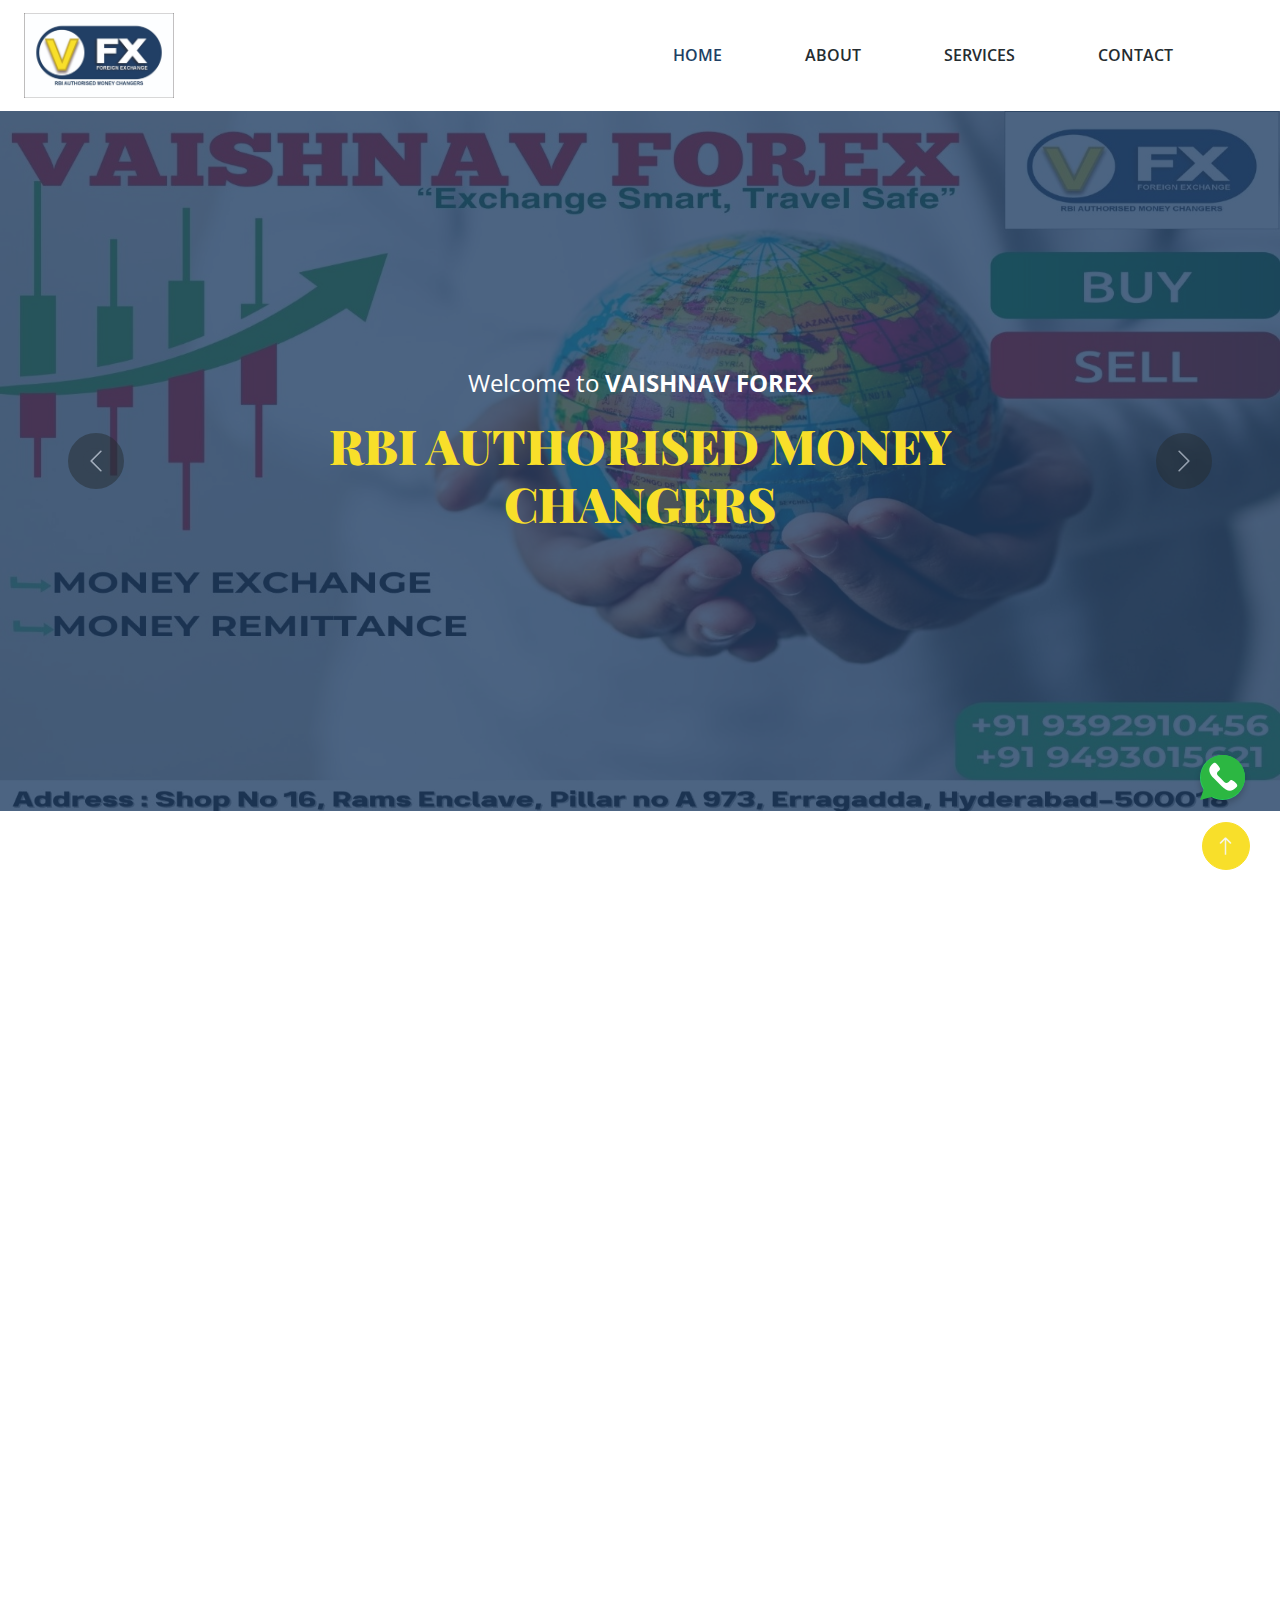
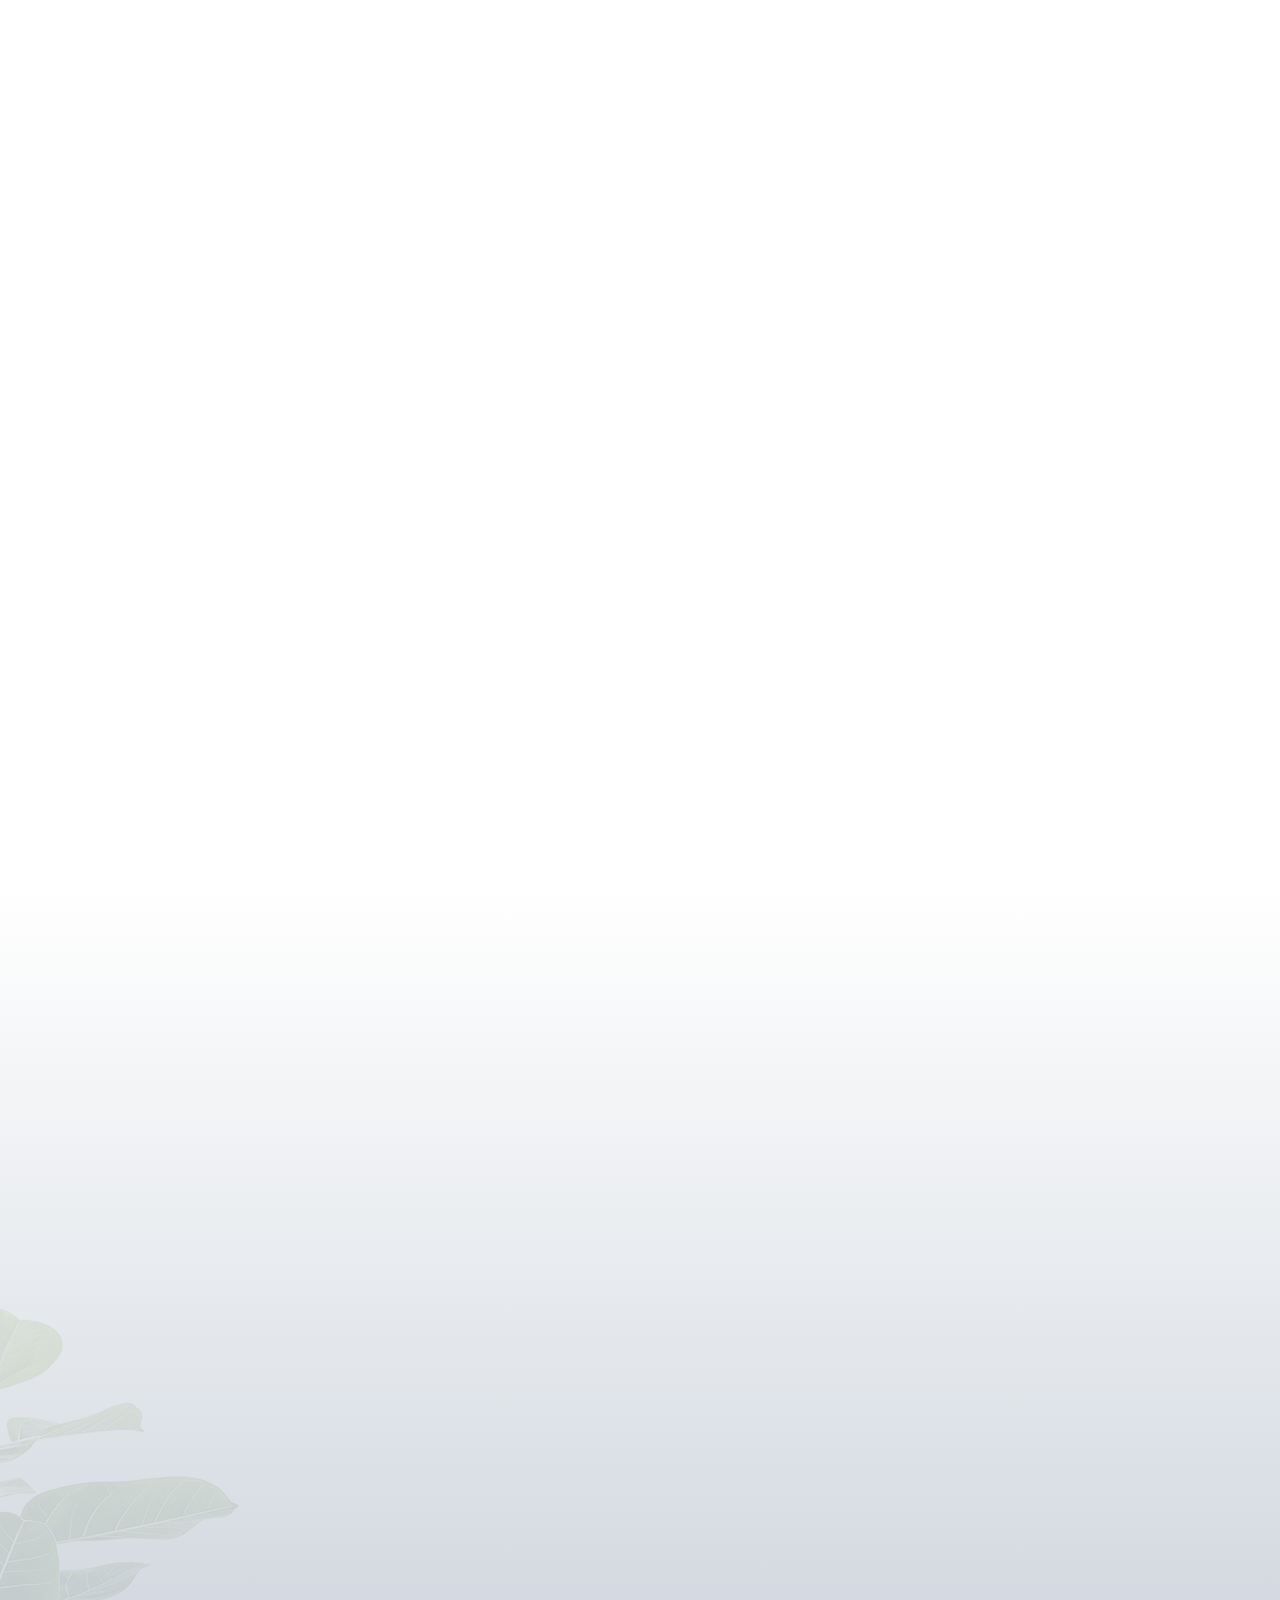
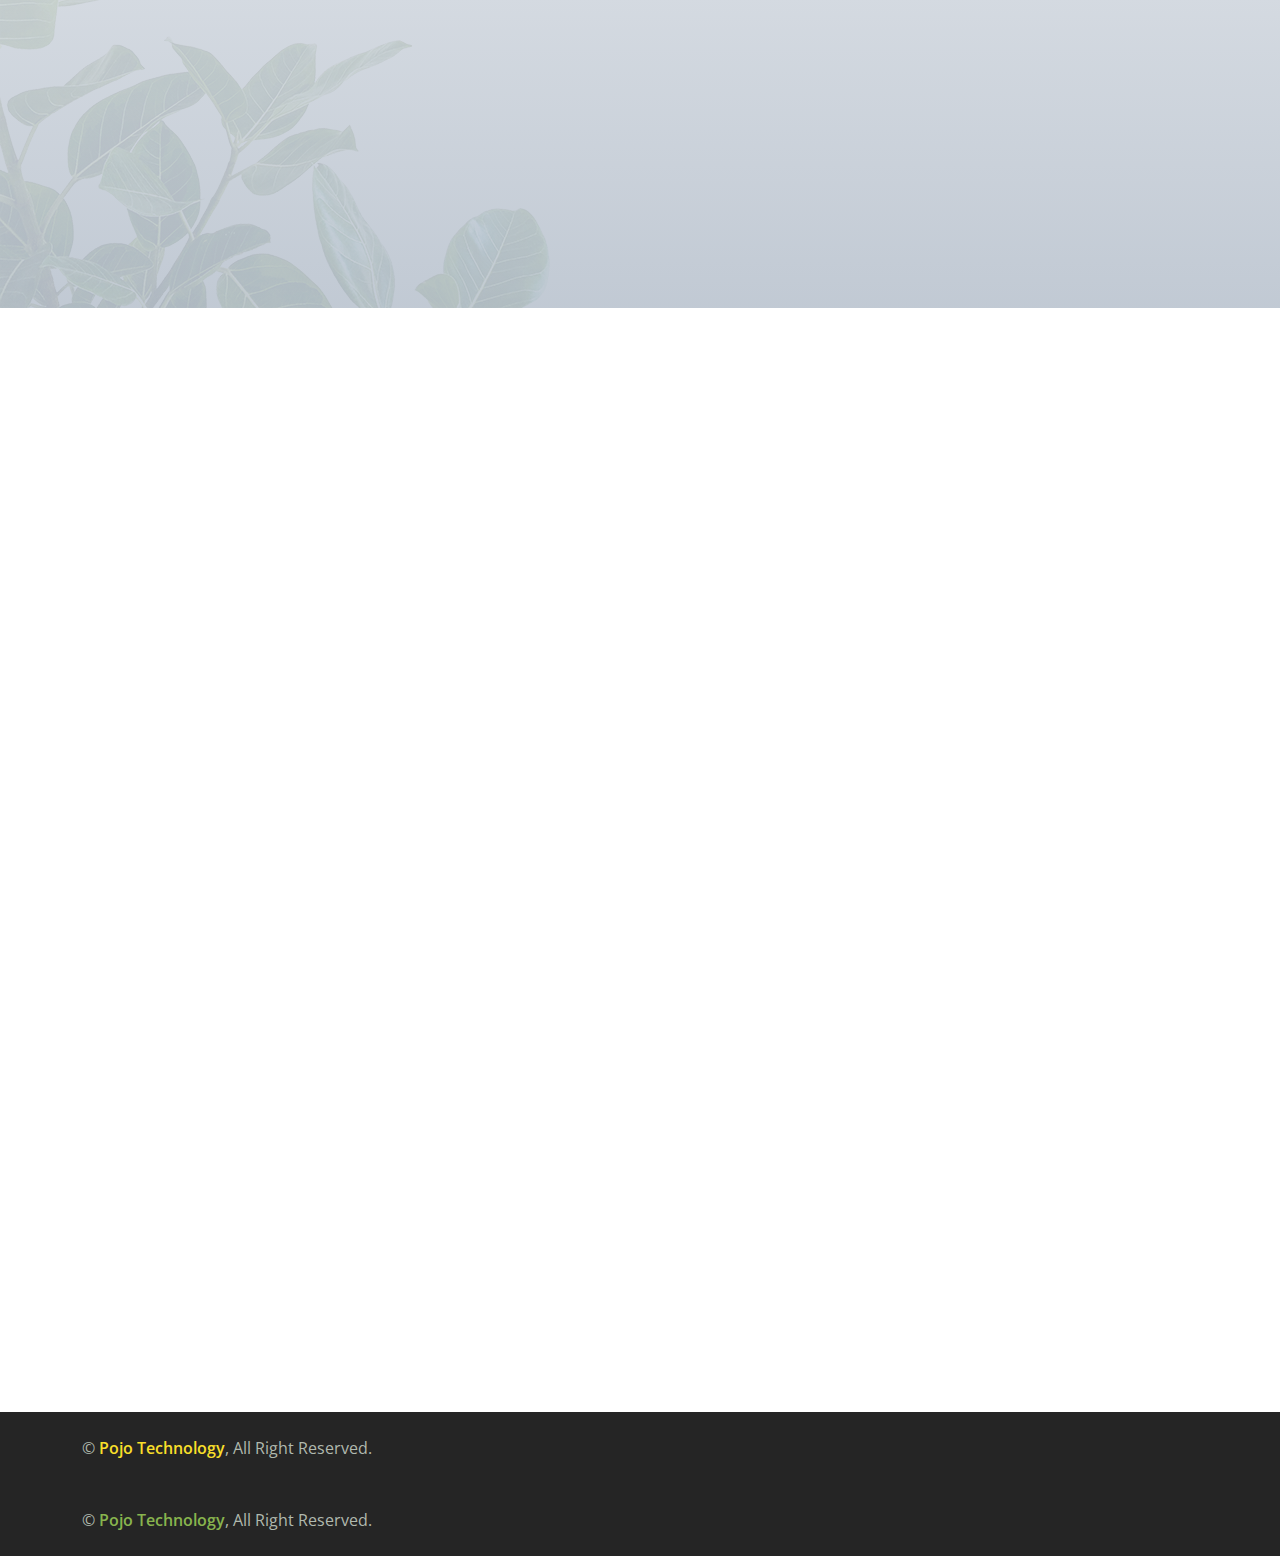
==== index.html @ d5fcda53 "Initial commit" ====
<!DOCTYPE html>
<html lang="en">

<head>
  <meta charset="utf-8" />
  <title>Vaishnav Forex Private Limited </title>
  <meta content="width=device-width, initial-scale=1.0" name="viewport" />
  <meta content="" name="keywords" />
  <meta content="" name="description" />

  <!-- Favicon -->
  <link href="img/forex/logo.jpeg" rel="icon">

  <!-- Google Web Fonts -->
  <link rel="preconnect" href="https://fonts.googleapis.com" />
  <link rel="preconnect" href="https://fonts.gstatic.com" crossorigin />
  <link
    href="https://fonts.googleapis.com/css2?family=Open+Sans:wght@400;600&family=Playfair+Display:wght@700;900&display=swap"
    rel="stylesheet" />

  <!-- Icon Font Stylesheet -->
  <link href="https://cdnjs.cloudflare.com/ajax/libs/font-awesome/5.10.0/css/all.min.css" rel="stylesheet" />
  <link href="https://cdn.jsdelivr.net/npm/bootstrap-icons@1.4.1/font/bootstrap-icons.css" rel="stylesheet" />

  <!-- Libraries Stylesheet -->
  <link href="lib/animate/animate.min.css" rel="stylesheet" />
  <link href="lib/owlcarousel/assets/owl.carousel.min.css" rel="stylesheet" />

  <!-- Customized Bootstrap Stylesheet -->
  <link href="css/bootstrap.min.css" rel="stylesheet" />

  <!-- Template Stylesheet -->
  <link href="css/style.css" rel="stylesheet" />

  <!-- Bootstrap cdn link here -->
  <!-- <link rel="stylesheet" href="css/cdn.jsdelivr.net_npm_bootstrap@5.0.2_dist_css_bootstrap.min.css"> -->
   <style>
    @media (min-width: 1200px) {
    .display-1 {
        font-size: 3rem;
    }
}
   </style>
</head>

<body>
  <!-- Spinner Start -->
  <div id="spinner"
    class="show bg-white position-fixed translate-middle w-100 vh-100 top-50 start-50 d-flex align-items-center justify-content-center">
    <div class="spinner-border text-primary" role="status" style="width: 3rem; height: 3rem"></div>
  </div>
  <!-- Spinner End -->

  <!-- Navbar Start -->
  <div class="container-fluid bg-white sticky-top">
    <div class="container-fluid">
      <nav class="navbar navbar-expand-lg bg-white navbar-light">
        <a href="index.html" class="navbar-brand">
          <img class="" src="img/forex/logo.jpeg" alt="Logo" width="150px" />
        </a>
        <button type="button" class="navbar-toggler ms-auto me-0" data-bs-toggle="collapse"
          data-bs-target="#navbarCollapse">
          <span class="navbar-toggler-icon"></span>
        </button>
        <div class="collapse navbar-collapse" id="navbarCollapse">
          <div class="navbar-nav ms-auto">
            <a href="index.html" class="nav-item nav-link active pe-5">Home</a>
            <a href="about.html" class="nav-item nav-link pe-5">About</a>
            <a href="service.html" class="nav-item nav-link pe-5">Services</a>
            <a href="contact.html" class="nav-item nav-link pe-5">Contact</a>
          </div>
        </div>
      </nav>
    </div>
  </div>
  <!-- Navbar End -->

  <!-- Carousel Start -->
  <div class="container-fluid px-0 mb-5">
    <div id="header-carousel" class="carousel slide carousel-fade" data-bs-ride="carousel">
      <div class="carousel-inner">
        <div class="carousel-item active">
          <img class="w-100" src="img/forex/img (1).jpeg" alt="Image" />
          <div class="carousel-caption">
            <div class="container">
              <div class="row justify-content-center">
                <div class="col-lg-7 text-center">
                  <p class="fs-4 text-white animated zoomIn">
                    Welcome to <strong class="text-white">VAISHNAV FOREX</strong>
                  </p>
                  <h1 class="display-1 text-dark mb-4 animated zoomIn">
                    RBI AUTHORISED MONEY CHANGERS
                  </h1>
                </div>
              </div>
            </div>
          </div>
        </div>
        <div class="carousel-item">
          <img class="w-100" src="img/forex/img (6).jpeg" alt="Image" />
          <div class="carousel-caption">
            <div class="container">
              <div class="row justify-content-center">
                <div class="col-lg-7 text-center">
                  <p class="fs-4 text-white animated zoomIn">
                    Welcome to <strong class="text-white">VAISHNAV FOREX</strong>
                  </p>
                  <h1 class="display-1 text-dark mb-4 animated zoomIn">
                    Trusted & Transparent Forex Services
                  </h1>
                </div>
              </div>
            </div>
          </div>
        </div>
      </div>
      <button class="carousel-control-prev" type="button" data-bs-target="#header-carousel" data-bs-slide="prev">
        <span class="carousel-control-prev-icon" aria-hidden="true"></span>
        <span class="visually-hidden">Previous</span>
      </button>
      <button class="carousel-control-next" type="button" data-bs-target="#header-carousel" data-bs-slide="next">
        <span class="carousel-control-next-icon" aria-hidden="true"></span>
        <span class="visually-hidden">Next</span>
      </button>
    </div>
  </div>
  <!-- Carousel End -->

  <!-- About Start -->
  <div class="container-xxl py-5">
    <div class="container">
      <div class="row g-5">
        <div class="col-lg-6">
          <div class="row g-3 mt-5">
            <!-- First Row -->
            <div class="col-6">
              <img class="img-fluid bg-white w-100 mb-3 wow fadeIn" data-wow-delay="0.1s" src="img/forex/img (16).jpeg"
                alt="" />
            </div>
            <div class="col-6">
              <img class="img-fluid bg-white w-100 mb-3 wow fadeIn" data-wow-delay="0.2s" src="img/forex/img (9).jpeg"
                alt="" />
            </div>
            <!-- Second Row -->
            <div class="col-6">
              <img class="img-fluid bg-white w-100 wow fadeIn" data-wow-delay="0.3s" src="img/forex/img (4).jpeg"
                alt="" />
            </div>
            <div class="col-6">
              <img class="img-fluid bg-white w-100 wow fadeIn" data-wow-delay="0.4s" src="img/forex/img (5).jpeg"
                alt="" />
            </div>
          </div>
        </div>
        <div class="col-lg-6 wow fadeIn" data-wow-delay="0.5s">
          <div class="section-title">
            <p class="fs-5 fw-medium fst-italic text-primary">About Us</p>
            <h1 class="display-6">The success history of VAISHNAV FOREX</h1>
          </div>
          <div class="row g-3 mb-4">
            <div class="col-sm-12">
              <p class="mb-0">
                Vaishnav Forex Private Limited has established itself as a trusted and RBI-authorized currency exchange
                service provider in India. Over the years, we have built a reputation for offering seamless, secure, and
                transparent foreign exchange solutions, making us a preferred choice among travelers, students, NRIs,
                and businesses.
              </p>
            </div>
          </div>
          <div class="row g-3 mb-4">
            <div class="col-sm-12">
              <h5>Reliable & Transparent Forex Services</h5>
              <p class="mb-0">
                At Vaishnav Forex, we believe that currency exchange should be hassle-free and cost-effective. Unlike
                traditional forex providers, we offer competitive exchange rates with no hidden charges or transaction
                fees. Our commitment to transparency and customer satisfaction has helped us gain the trust of thousands
                of clients.
              </p>
            </div>
          </div>
          <div class="border-top mb-4"></div>
          <div class="row g-3">
            <div class="col-sm-12">
              <h5>Empowering Travelers with the Best Forex Solutions</h5>
              <p class="mb-0">
                Foreign exchange is more than just converting currencies—it’s about providing financial security and
                convenience to international travelers. Whether you need foreign currency, forex travel cards,
                international remittances, or travel insurance, we ensure quick, safe, and efficient transactions to
                meet your needs.
              </p>
            </div>
          </div>
        </div>
      </div>
    </div>
  </div>
  <!-- About End -->

  <!-- why choose us Start -->
  <div class="container-xxl py-5">
    <div class="container">
      <div class="section-title text-center mx-auto wow fadeInUp" data-wow-delay="0.1s" style="max-width: 500px">
        <p class="fs-5 fw-medium fst-italic text-primary">Why Choose Vaishnav Forex?</p>
        <h1 class="display-6">Looking for a trusted and transparent foreign exchange service</h1>
      </div>
      <div class="row g-4">
        <div class="col-lg-3 col-md-6 wow fadeInUp" data-wow-delay="0.1s">
          <div class="store-item position-relative text-center">
            <img class="" src="img/forex/best.jpg" alt="" width="200px" />
            <div class="p-4">
              <h4 class="mb-3 text-primary"> Best Exchange Rates</h4>
              <p> Competitive and transparent rates.</p>
            </div>
          </div>
        </div>
        <div class="col-lg-3 col-md-6 wow fadeInUp" data-wow-delay="0.1s">
          <div class="store-item position-relative text-center">
            <img class="" src="img/forex/no.webp" alt="" width="200px" />
            <div class="p-4">
              <h4 class="mb-3 text-primary">No Hidden Charges</h4>
              <p>100% transparency with no extra fees.</p>
            </div>
          </div>
        </div>
        <div class="col-lg-3 col-md-6 wow fadeInUp" data-wow-delay="0.1s">
          <div class="store-item position-relative text-center">
            <img class="" src="img/forex/fast.jpg" alt="" width="200px" />
            <div class="p-4">
              <h4 class="mb-3 text-primary">Fast & Reliable Service </h4>
              <p> Quick and hassle-free transactions.</p>
            </div>
          </div>
        </div>
        <div class="col-lg-3 col-md-6 wow fadeInUp" data-wow-delay="0.1s">
          <div class="store-item position-relative text-center">
            <img class="" src="img/forex/trusted.jpg" alt="" width="200px" />
            <div class="p-4">
              <h4 class="mb-3 text-primary">  Trusted by Customers </h4>
              <p> Reliable service with a customer-centric approach.</p>
            </div>
          </div>
        </div>
      </div>
    </div>
  </div>
  <!-- why choose us End -->

  <!-- Services Start -->
  <div class="container-fluid product py-5 my-5">
    <div class="container py-5">
      <div class="section-title text-center mx-auto wow fadeInUp" data-wow-delay="0.1s" style="max-width: 500px">
        <p class="fs-5 fw-medium fst-italic text-primary">Our Services</p>
        <h1 class="display-6">
          Reliable and hassle-free foreign exchange solutions tailored to your needs. 
        </h1>
      </div>
      <div class="owl-carousel product-carousel wow fadeInUp" data-wow-delay="0.5s">
        <!-- product-1 -->
        <a href="" class="d-block product-item rounded">
          <img class="product-img" src="img/forex/img (2).jpeg" alt="" />
          <div class="bg-white shadow-sm text-center p-4 position-relative mt-n5 mx-4">
            <h4 class="text-primary">Currency Exchange </h4>
          </div>
        </a>
        <!-- product-2 -->
        <a href="" class="d-block product-item rounded">
          <img class="product-img" src="img/forex/img (7).jpeg" alt="" />
          <div class="bg-white shadow-sm text-center p-4 position-relative mt-n5 mx-4">
            <h4 class="text-primary">Forex & Travel Cards</h4>

          </div>
        </a>
        <!-- product-3 -->
        <a href="" class="d-block product-item rounded">
          <img class="product-img" src="img/forex/img (15).jpeg" alt="" />
          <div class="bg-white shadow-sm text-center p-4 position-relative mt-n5 mx-4">
            <h4 class="text-primary">International Money Transfers</h4>

          </div>
        </a>
        <!-- product-4 -->
        <a href="" class="d-block product-item rounded">
          <img class="product-img" src="img/forex/img (12).jpeg" alt="" />
          <div class="bg-white shadow-sm text-center p-4 position-relative mt-n5 mx-4">
            <h4 class="text-primary"> Travel Insurance</h4>

          </div>
        </a>
        <!-- product-5 -->
        <a href="" class="d-block product-item rounded">
          <img class="product-img" src="img/forex/img (13).jpeg" alt="" />
          <div class="bg-white shadow-sm text-center p-4 position-relative mt-n5 mx-4">
            <h4 class="text-primary">International SIM Cards</h4>
          </div>
        </a>
      </div>
    </div>
  </div>
  <!-- Services End -->
   
  <!-- Contact Start -->
  <div class="container-xxl contact py-5">
    <div class="container">
      <div class="section-title text-center mx-auto wow fadeInUp" data-wow-delay="0.1s" style="max-width: 500px">
        <p class="fs-5 fw-medium fst-italic text-primary">Contact Us</p>
        <h1 class="display-6">Contact us right now</h1>
      </div>
      <div class="row justify-content-center wow fadeInUp" data-wow-delay="0.1s">
        <div class="col-lg-8">
          <!-- <p class="text-center mb-5">
                Diam dolor diam ipsum sit. Aliqu diam amet diam et eos. Clita erat
                ipsum et lorem et sit, sed stet lorem sit clita duo justo Diam
                dolor diam ipsum sit. Aliqu diam amet diam et eos. Clita erat
                ipsum et lorem et sit, sed stet lorem sit clita duo justo
              </p> -->
          <div class="row g-5">
            <div class="col-md-4 text-center wow fadeInUp" data-wow-delay="0.3s">
              <div class="btn-square mx-auto mb-3">
                <i class="fa fa-envelope fa-2x text-white"></i>
              </div>
              <p class="mb-2"> <a href="mailto:vaishnavforex@gmail.com" target="_blank">vaishnavforex@gmail.com</a></p>
            </div>
            <div class="col-md-4 text-center wow fadeInUp" data-wow-delay="0.4s">
              <div class="btn-square mx-auto mb-3">
                <i class="fa fa-phone fa-2x text-white"></i>
              </div>
              <p class="mb-2">
                <a href="tel:+919392910456" target="_blank">+91 93929 10456</a>
                <a href="tel:+919493015621" target="_blank">+91 94930 15621</a>
                <a href="tel:+918977736072" target="_blank">+91 89777 36072</a>
              </p>
            </div>
            <div class="col-md-4 text-center wow fadeInUp" data-wow-delay="0.5s">
              <div class="btn-square mx-auto mb-3">
                <i class="fa fa-map-marker-alt fa-2x text-white"></i>
              </div>
              <p class="mb-2 text-primary">Shop no:16, Rams Enclave, Pillar No A973,
                Erragadda, Hyderabad, Telengana-500018.</p>
            </div>
          </div>
        </div>
      </div>
    </div>
  </div>
  <!-- Contact Start -->

  <!-- Footer Start -->
  <div class="container-fluid bg-dark footer mt-5 py-5 wow fadeIn" data-wow-delay="0.1s">
    <div class="container py-5">
      <div class="row g-5">
        <div class="col-lg-6 col-md-6 text-center d-flex flex-column align-items-center">
          <img src="img/forex/logo.jpeg" alt="logo" class="img-fluid" style="width: 200px; height: 150px;">
          <p class="text-start text-white mt-2">Vaishnav Forex Private Limited – Your trusted partner for hassle-free
            and transparent foreign exchange services. As an RBI-authorized money changer, we offer the best exchange
            rates with no hidden fees or extra charges. Whether you're a traveler, student, or business professional,
            our reliable and secure forex solutions ensure a smooth experience.</p>
        </div>
        <div class="col-lg-3 col-md-6">
          <h4 class="text-dark mb-4">Our Office</h4>
          <p class="mb-2 text-white">
            <i class="fa fa-map-marker-alt text-dark me-3"></i> Shop no:16, Rams Enclave, Pillar No A973,
            Erragadda, Hyderabad, Telengana-500018.
          </p>
          <p class="mb-2">
            <i class="fa fa-phone-alt text-dark me-3"></i>
            <a href="tel:+919392910456" target="_blank" class="text-white">+91 93929 10456</a>
            <a href="tel:+919493015621" target="_blank" class="text-white">+91 94930 15621</a>
            <a href="tel:+918977736072" target="_blank" class="text-white">+91 89777 36072</a>
          </p>
          <p class="mb-2">
            <i class="fa fa-envelope text-dark me-3"></i>
            <a href="mailto:vaishnavforex@gmail.com" target="_blank" class="text-white">vaishnavforex@gmail.com</a>
          </p>
          <div class="d-flex pt-3">
            <a class="btn btn-square btn-primary rounded-circle me-2"
              href="https://www.instagram.com/vaishnavforex?igsh=bTZxcW45djIyaGI1" target="_blank"><i
                class="fab fa-instagram"></i></a>
          </div>
        </div>
        <div class="col-lg-3 col-md-6">
          <h4 class="text-dark mb-4">Business Hours</h4>
          <p class="mb-1">Monday - Friday</p>
          <h6 class="text-light">09:00 am - 07:00 pm</h6>
          <p class="mb-1">Saturday</p>
          <h6 class="text-light">09:00 am - 12:00 pm</h6>
          <p class="mb-1">Sunday</p>
          <h6 class="text-light">Closed</h6>
        </div>
      </div>
    </div>
  </div>
  <!-- Footer End -->

  <!-- Copyright Start -->
  <div class="container-fluid copyright py-4">
    <div class="container">
      <div class="row">
        <div class="col-md-6 text-center text-md-start mb-3 mb-md-0">
          &copy; <a class="fw-medium" href="https://pojotechnology.com/" target="_blank" style="color: #f8df2a;">Pojo Technology</a>, All Right
          Reserved.
        </div>
      </div>
    </div>
  </div>
  <!-- Copyright End -->
  <!-- Footer End -->

  <!-- Copyright Start -->
  <div class="container-fluid copyright py-4">
    <div class="container">
      <div class="row">
        <div class="col-md-6 text-center text-md-start mb-3 mb-md-0">
          &copy; <a class="fw-medium" href="https://pojotechnology.com/" target="_blank">Pojo Technology</a>, All Right
          Reserved.
        </div>
      </div>
    </div>
  </div>
  <!-- Copyright End -->

  <!-- Back to Top -->
  <a href="https://wa.me/+919392910456" class="fab-whatsapp" target="_blank">
    <img src="img/whatsapp.svg" alt="WhatsApp icon" /></a>
  <a href="#" class="btn btn-lg btn-primary btn-lg-square rounded-circle back-to-top"><i class="bi bi-arrow-up"></i></a>

  <!-- JavaScript Libraries -->
  <script src="https://ajax.googleapis.com/ajax/libs/jquery/3.6.1/jquery.min.js"></script>
  <script src="https://cdn.jsdelivr.net/npm/bootstrap@5.0.0/dist/js/bootstrap.bundle.min.js"></script>
  <script src="lib/wow/wow.min.js"></script>
  <script src="lib/easing/easing.min.js"></script>
  <script src="lib/waypoints/waypoints.min.js"></script>
  <script src="lib/owlcarousel/owl.carousel.min.js"></script>

  <!-- Template Javascript -->
  <script src="js/main.js"></script>
</body>

</html>
---- css/style.css ----
/********** Template CSS **********/
.img{
margin-right: 130px !important;
margin-bottom: 20px !important;
background-color: red;
}
.product-img{
    width: 10px;
    height: 350px;
    object-fit: cover;
}
.beanut-flower{
object-fit: cover;
}
:root {
    --primary: #213f64;
    --secondary: #FB9F38;
    --light: #F5F8F2;
    --dark: #252C30;
}

.back-to-top {
    position: fixed;
    display: none;
    right: 30px;
    bottom: 30px;
    z-index: 99;
}

.fw-medium {
    font-weight: 600;
}

.fw-bold {
    font-weight: 700;
}

.fw-black {
    font-weight: 900;
}


/*** Spinner ***/
#spinner {
    opacity: 0;
    visibility: hidden;
    transition: opacity .5s ease-out, visibility 0s linear .5s;
    z-index: 99999;
}

#spinner.show {
    transition: opacity .5s ease-out, visibility 0s linear 0s;
    visibility: visible;
    opacity: 1;
}


/*** Button ***/
.btn {
    transition: .5s;
    font-weight: 500;
}

.btn-primary,
.btn-outline-primary:hover {
    color: var(--light);
}

.btn-secondary,
.btn-outline-secondary:hover {
    color: var(--dark);
}

.btn-square {
    width: 38px;
    height: 38px;
}

.btn-sm-square {
    width: 32px;
    height: 32px;
}

.btn-lg-square {
    width: 48px;
    height: 48px;
}

.btn-square,
.btn-sm-square,
.btn-lg-square {
    padding: 0;
    display: flex;
    align-items: center;
    justify-content: center;
    font-weight: normal;
}


/*** Navbar ***/
.sticky-top {
    top: -150px;
    transition: .5s;
}

/* .navbar .navbar-brand {
    position: absolute;
    padding: 0;
    width: 170px;
    height: 135px;
    top: 0;
    left: 0;
} */

.navbar .navbar-nav .nav-link {
    margin-right: 35px;
    padding: 25px 0;
    color: var(--dark);
    font-weight: 600;
    text-transform: uppercase;
    outline: none;
}

.navbar .navbar-nav .nav-link:hover,
.navbar .navbar-nav .nav-link.active {
    color: var(--primary);
}

.navbar .dropdown-toggle::after {
    border: none;
    content: "\f107";
    font-family: "Font Awesome 5 Free";
    font-weight: 900;
    vertical-align: middle;
    margin-left: 8px;
}

@media (max-width: 991.98px) {
    .navbar .navbar-brand {
        width: 126px;
        height: 100px;
    }

    .navbar .navbar-nav .nav-link  {
        margin-right: 0;
        padding: 10px 0;
    }

    .navbar .navbar-nav {
        margin-top: 75px;
        border-top: 1px solid #EEEEEE;
    }
}

@media (min-width: 992px) {
    .navbar .nav-item .dropdown-menu {
        display: block;
        border: none;
        margin-top: 0;
        top: 150%;
        opacity: 0;
        visibility: hidden;
        transition: .5s;
    }

    .navbar .nav-item:hover .dropdown-menu {
        top: 100%;
        visibility: visible;
        transition: .5s;
        opacity: 1;
    }
}


/*** Header ***/
.carousel-caption {
    top: 0;
    left: 0;
    right: 0;
    bottom: 0;
    display: flex;
    align-items: center;
    background: rgba(33, 63, 100, 0.806);
    z-index: 1;
}

.carousel-control-prev,
.carousel-control-next {
    width: 15%;
}

.carousel-control-prev-icon,
.carousel-control-next-icon {
    width: 3.5rem;
    height: 3.5rem;
    border-radius: 3.5rem;
    background-color: var(--dark);
    border: 15px solid var(--dark);
}

@media (max-width: 768px) {
    #header-carousel .carousel-item {
        position: relative;
        min-height: 450px;
    }
    
    #header-carousel .carousel-item img {
        position: absolute;
        width: 100%;
        height: 100%;
        object-fit: cover;
    }
}

.page-header {
    background: linear-gradient(rgb(33 63 100 / 74%), rgb(33 63 100 / 60%)), url(../img/forex/banner1.jpg) center center no-repeat;
    background-size: cover;
}

.page-header .breadcrumb-item+.breadcrumb-item::before {
    color: var(--light);
}

.page-header .breadcrumb-item,
.page-header .breadcrumb-item a {
    font-size: 18px;
    color: var(--light);
}


/*** Section Title ***/
.section-title {
    position: relative;
    margin-bottom: 3rem;
    padding-bottom: 2rem;
}

.section-title::before {
    position: absolute;
    content: "";
    width: 50%;
    height: 2px;
    bottom: 0;
    left: 0;
    background: var(--primary);
}

.section-title::after {
    position: absolute;
    content: "";
    width: 28px;
    height: 28px;
    bottom: -13px;
    left: calc(25% - 13px);
    background: var(--dark);
    border: 10px solid #FFFFFF;
    border-radius: 28px;
}

.section-title.text-center::before {
    left: 25%;
}

.section-title.text-center::after {
    left: calc(50% - 13px);
}


/*** Products ***/
.product {
    background: linear-gradient(rgb(33 63 100 / 0%), rgb(33 63 100 / 28%)), url(../img/product-bg.png) left bottom no-repeat;
    background-size: auto;
}

.product-carousel .owl-nav {
    display: flex;
    justify-content: center;
    margin-top: 30px;
}

.product-carousel .owl-nav .owl-prev,
.product-carousel .owl-nav .owl-next {
    margin: 0 10px;
    width: 55px;
    height: 55px;
    display: flex;
    align-items: center;
    justify-content: center;
    color: #FFFFFF;
    background: var(--primary);
    border-radius: 55px;
    box-shadow: 0 0 45px rgba(0, 0, 0, .15);
    font-size: 25px;
    transition: .5s;
}

.product-carousel .owl-nav .owl-prev:hover,
.product-carousel .owl-nav .owl-next:hover {
    background: #FFFFFF;
    color: var(--primary);
}


/*** About ***/
.video {
    background: linear-gradient(rgba(136, 180, 78, .85), rgba(136, 180, 78, .85)), url(../img/video-bg.jpg) center center no-repeat;
    background-size: cover;
}

.btn-play {
    position: relative;
    display: block;
    box-sizing: content-box;
    width: 65px;
    height: 75px;
    border-radius: 100%;
    border: none;
    outline: none !important;
    padding: 28px 30px 30px 38px;
    background: #FFFFFF;
}

.btn-play:before {
    content: "";
    position: absolute;
    z-index: 0;
    left: 50%;
    top: 50%;
    transform: translateX(-50%) translateY(-50%);
    display: block;
    width: 120px;
    height: 120px;
    background: #FFFFFF;
    border-radius: 100%;
    animation: pulse-border 1500ms ease-out infinite;
}

.btn-play:after {
    content: "";
    position: absolute;
    z-index: 1;
    left: 50%;
    top: 50%;
    transform: translateX(-50%) translateY(-50%);
    display: block;
    width: 120px;
    height: 120px;
    background: #FFFFFF;
    border-radius: 100%;
    transition: all 200ms;
}

.btn-play span {
    display: block;
    position: relative;
    z-index: 3;
    width: 0;
    height: 0;
    left: 13px;
    border-left: 40px solid var(--primary);
    border-top: 28px solid transparent;
    border-bottom: 28px solid transparent;
}

@keyframes pulse-border {
    0% {
        transform: translateX(-50%) translateY(-50%) translateZ(0) scale(1);
        opacity: 1;
    }

    100% {
        transform: translateX(-50%) translateY(-50%) translateZ(0) scale(2);
        opacity: 0;
    }
}

.modal-video .modal-dialog {
    position: relative;
    max-width: 800px;
    margin: 60px auto 0 auto;
}

.modal-video .modal-body {
    position: relative;
    padding: 0px;
}

.modal-video .close {
    position: absolute;
    width: 30px;
    height: 30px;
    right: 0px;
    top: -30px;
    z-index: 999;
    font-size: 30px;
    font-weight: normal;
    color: #FFFFFF;
    background: #000000;
    opacity: 1;
}


/*** Store ***/
.store-item .store-overlay {
    position: absolute;
    top: 0;
    left: 0;
    width: 100%;
    height: 100%;
    display: flex;
    flex-direction: column;
    align-items: center;
    justify-content: center;
    background: rgba(138, 180, 78, .3);
    opacity: 0;
    transition: .5s;
}

.store-item:hover .store-overlay {
    opacity: 1;
}


/*** Contact ***/
.contact .btn-square {
    width: 100px;
    height: 100px;
    border: 20px solid var(--light);
    background: var(--primary);
    border-radius: 50px;
}


/*** Testimonial ***/
.testimonial {
    background: linear-gradient(rgba(136, 180, 78, .85), rgba(136, 180, 78, .85)), url(../img/testimonial-bg.jpg) center center no-repeat;
    background-size: cover;
}

.testimonial-item {
    margin: 0 auto;
    max-width: 600px;
    text-align: center;
    background: #FFFFFF;
    border: 30px solid var(--primary);
}

.testimonial-item img {
    width: 60px !important;
    height: 60px !important;
    border-radius: 60px;
}

.testimonial-carousel .owl-dots {
    margin-top: 35px;
    display: flex;
    align-items: flex-end;
    justify-content: center;
}

.testimonial-carousel .owl-dot {
    position: relative;
    display: inline-block;
    margin: 0 5px;
    width: 15px;
    height: 15px;
    background: var(--primary);
    border-radius: 15px;
    transition: .5s;
}

.testimonial-carousel .owl-dot.active {
    width: 30px;
    background: var(--dark);
}


/*** Footer ***/
.footer {
    color: #B0B9AE;
}

.footer .btn.btn-link {
    display: block;
    margin-bottom: 5px;
    padding: 0;
    text-align: left;
    color: #B0B9AE;
    font-weight: normal;
    text-transform: capitalize;
    transition: .3s;
}

.footer .btn.btn-link::before {
    position: relative;
    content: "\f105";
    font-family: "Font Awesome 5 Free";
    font-weight: 900;
    color: var(--primary);
    margin-right: 10px;
}

.footer .btn.btn-link:hover {
    color: var(--light);
    letter-spacing: 1px;
    box-shadow: none;
}

.copyright {
    color: #B0B9AE;
}

.copyright {
    background: #252525;
}

.copyright a:hover {
    color: #FFFFFF !important;
}
/* floating action button whatsapp */
.fab-whatsapp {
    position: fixed;
    bottom: 100px;
    right: 35px;
    background-color: #25d366;
    border-radius: 50%;
    box-shadow: 0 4px 6px rgba(0, 0, 0, 0.2);
    z-index: 9999;
    display: flex;
    align-items: center;
    justify-content: center;
}

.fab-whatsapp img {
    width: 45px;
    height: 45px;
}

.fab-whatsapp:hover {
    background-color: #128c7e;
    /* Darker green on hover */
}
#header-carousel .carousel-item img {
    height: 700px; /* Adjust height as needed */
    width: 100%;
  
}
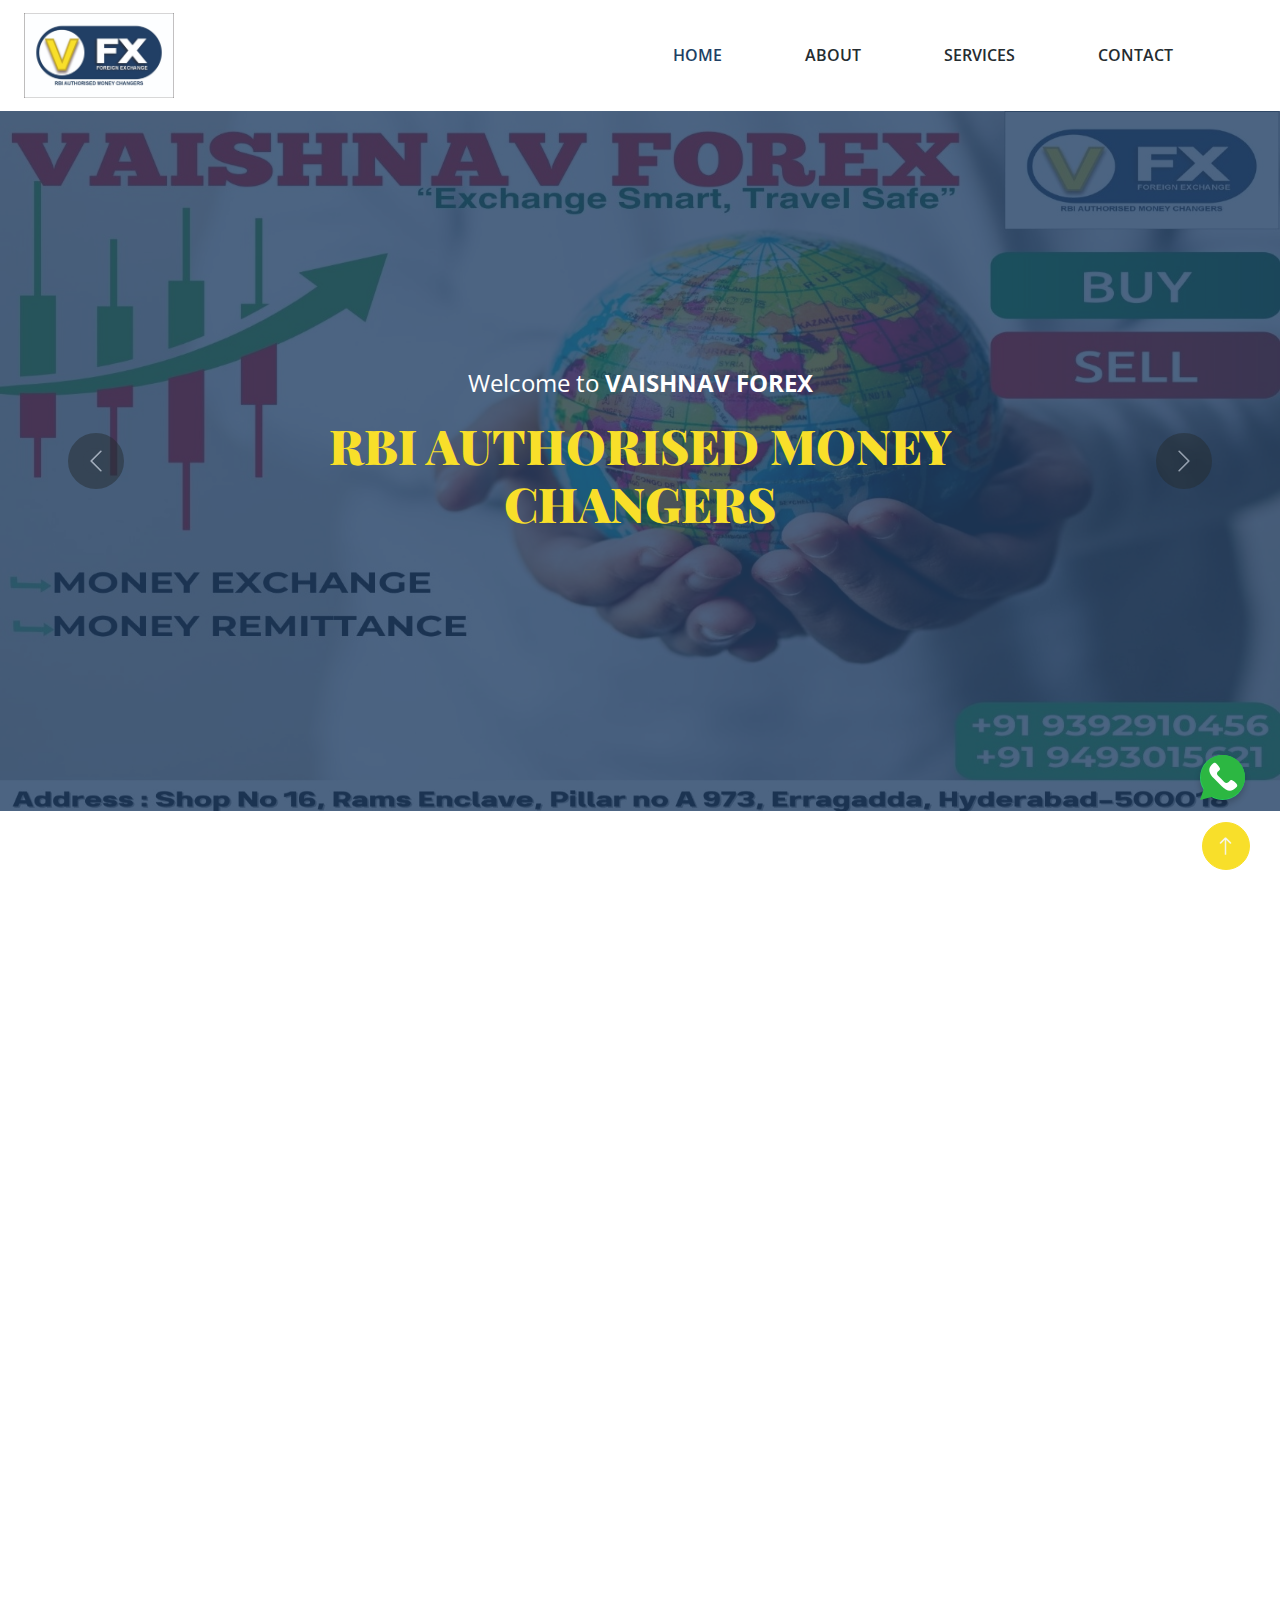
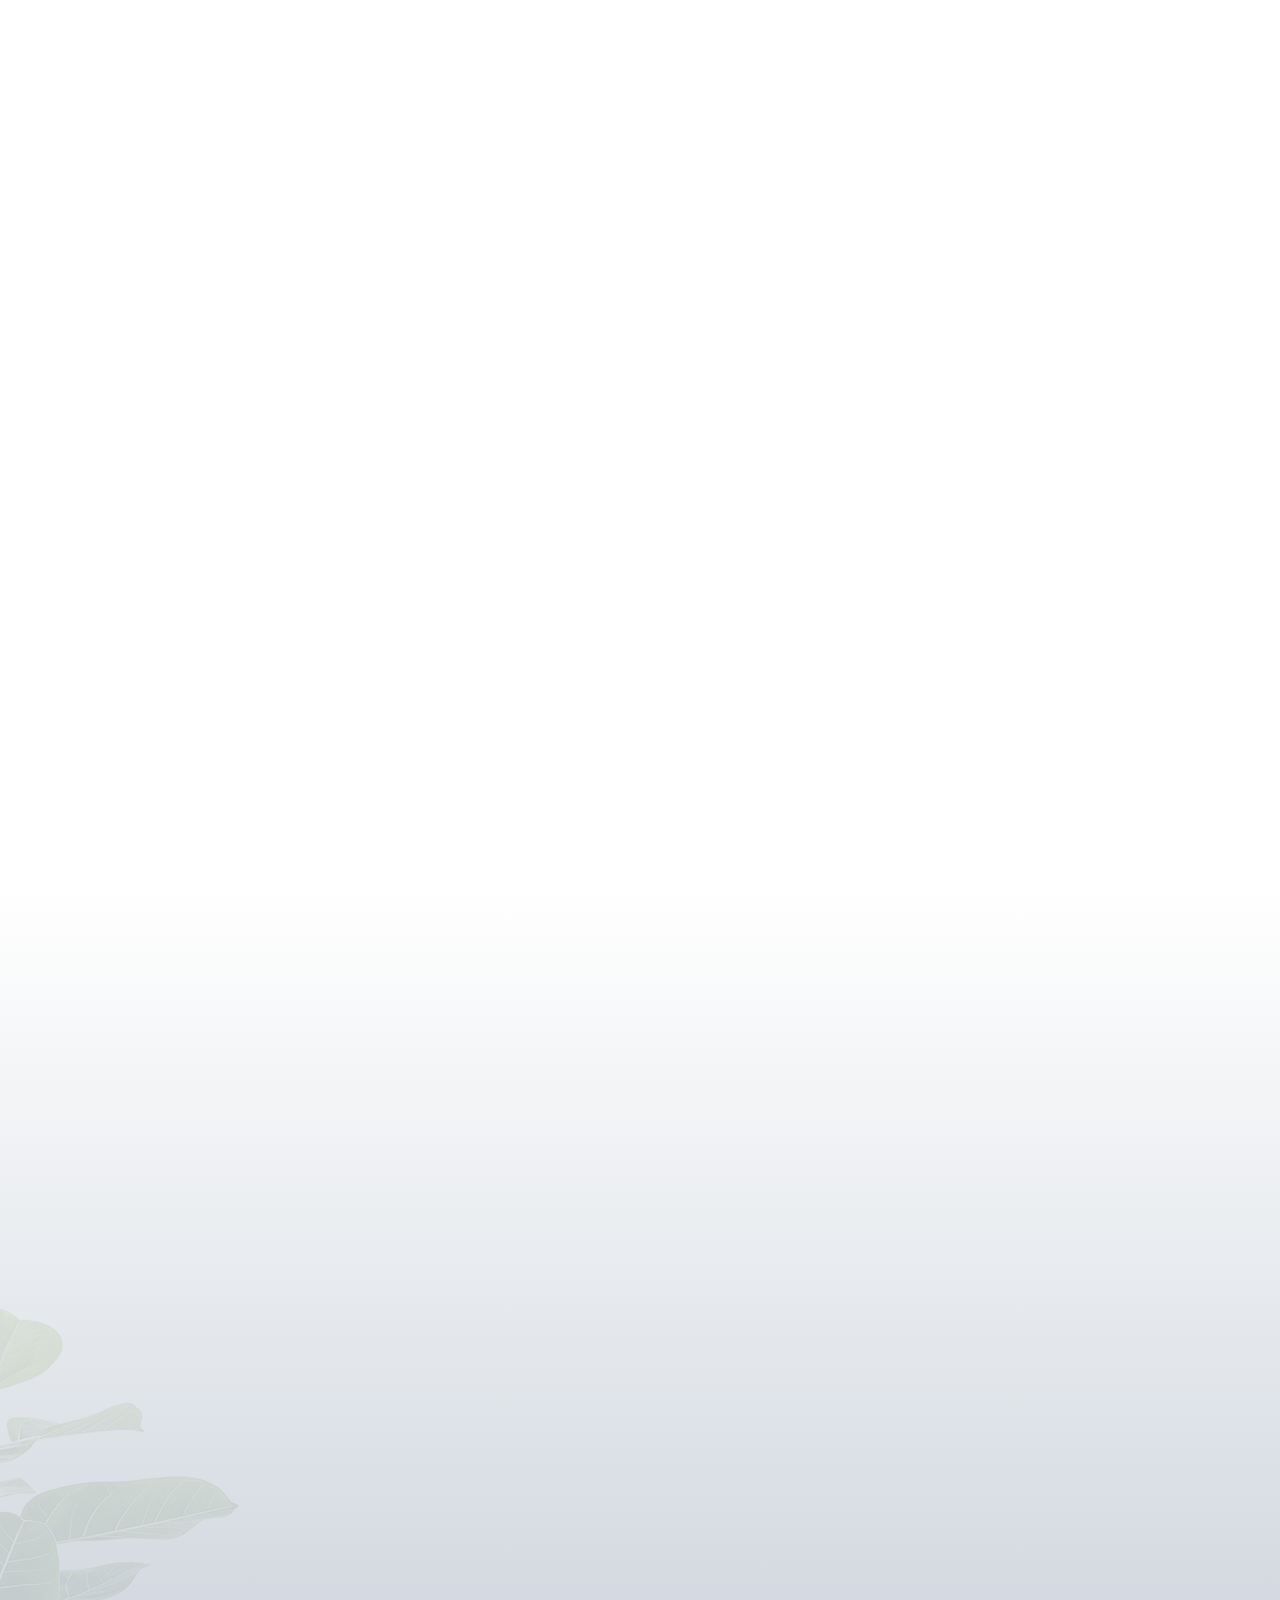
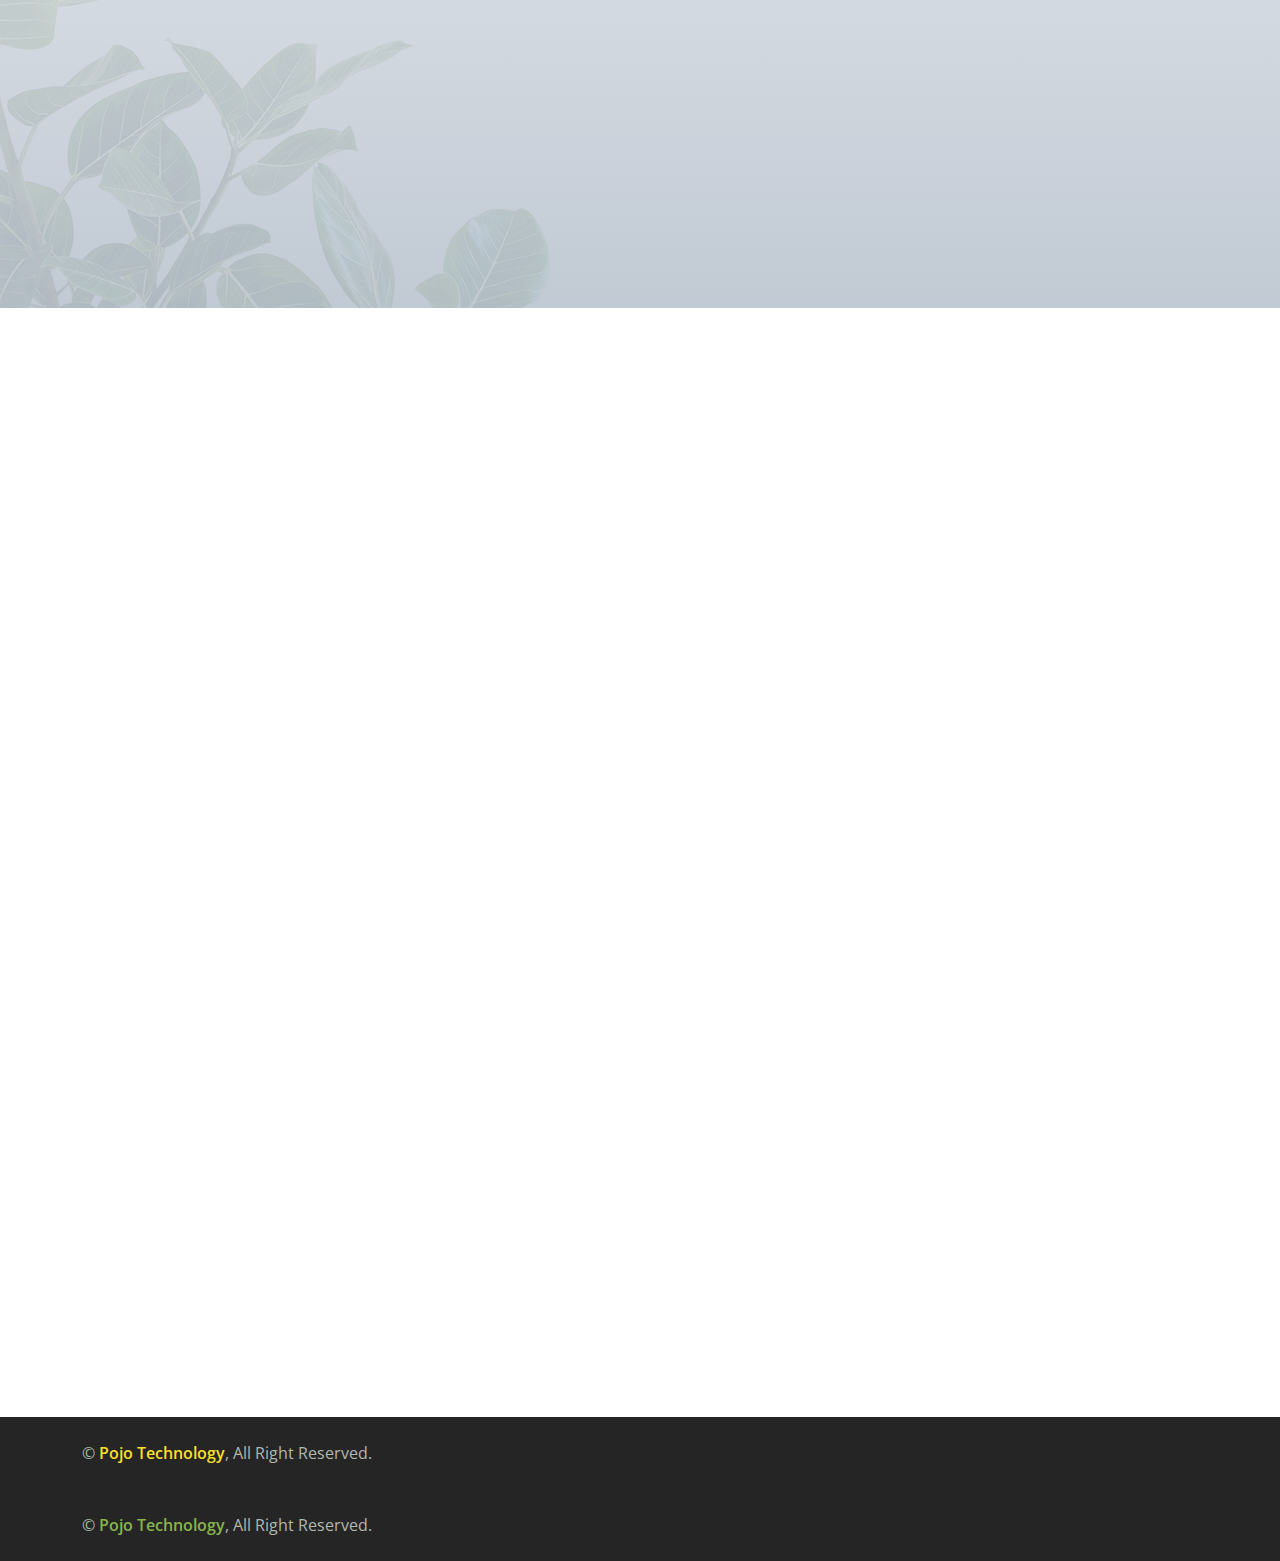
==== commit dec70831: "footer align chnges" ====
--- a/index.html
+++ b/index.html
@@ -318,16 +318,16 @@
               <div class="btn-square mx-auto mb-3">
                 <i class="fa fa-envelope fa-2x text-white"></i>
               </div>
-              <p class="mb-2"> <a href="mailto:vaishnavforex@gmail.com" target="_blank">vaishnavforex@gmail.com</a></p>
+              <p class="mb-2"> <a href="mailto:vaishnavforex@gmail.com" target="_blank" class="text-primary">vaishnavforex@gmail.com</a></p>
             </div>
             <div class="col-md-4 text-center wow fadeInUp" data-wow-delay="0.4s">
               <div class="btn-square mx-auto mb-3">
                 <i class="fa fa-phone fa-2x text-white"></i>
               </div>
               <p class="mb-2">
-                <a href="tel:+919392910456" target="_blank">+91 93929 10456</a>
-                <a href="tel:+919493015621" target="_blank">+91 94930 15621</a>
-                <a href="tel:+918977736072" target="_blank">+91 89777 36072</a>
+                <a href="tel:+919392910456" target="_blank" class="text-primary">+91 93929 10456</a><br>
+                <a href="tel:+919493015621" target="_blank" class="text-primary">+91 94930 15621</a><br>
+                <a href="tel:+918977736072" target="_blank" class="text-primary">+91 89777 36072</a>
               </p>
             </div>
             <div class="col-md-4 text-center wow fadeInUp" data-wow-delay="0.5s">
@@ -357,16 +357,18 @@
         </div>
         <div class="col-lg-3 col-md-6">
           <h4 class="text-dark mb-4">Our Office</h4>
-          <p class="mb-2 text-white">
+          <p class="mb-2 text-white d-flex">
             <i class="fa fa-map-marker-alt text-dark me-3"></i> Shop no:16, Rams Enclave, Pillar No A973,
             Erragadda, Hyderabad, Telengana-500018.
           </p>
-          <p class="mb-2">
-            <i class="fa fa-phone-alt text-dark me-3"></i>
-            <a href="tel:+919392910456" target="_blank" class="text-white">+91 93929 10456</a>
-            <a href="tel:+919493015621" target="_blank" class="text-white">+91 94930 15621</a>
-            <a href="tel:+918977736072" target="_blank" class="text-white">+91 89777 36072</a>
-          </p>
+          <p class="mb-2 d-flex">
+            <i class="fa fa-phone-alt text-dark me-3 mt-1"></i>
+            <span>
+                <a href="tel:+919392910456" target="_blank" class="text-white d-block">+91 93929 10456</a>
+                <a href="tel:+919493015621" target="_blank" class="text-white d-block">+91 94930 15621</a>
+                <a href="tel:+918977736072" target="_blank" class="text-white d-block">+91 89777 36072</a>
+            </span>
+        </p>
           <p class="mb-2">
             <i class="fa fa-envelope text-dark me-3"></i>
             <a href="mailto:vaishnavforex@gmail.com" target="_blank" class="text-white">vaishnavforex@gmail.com</a>
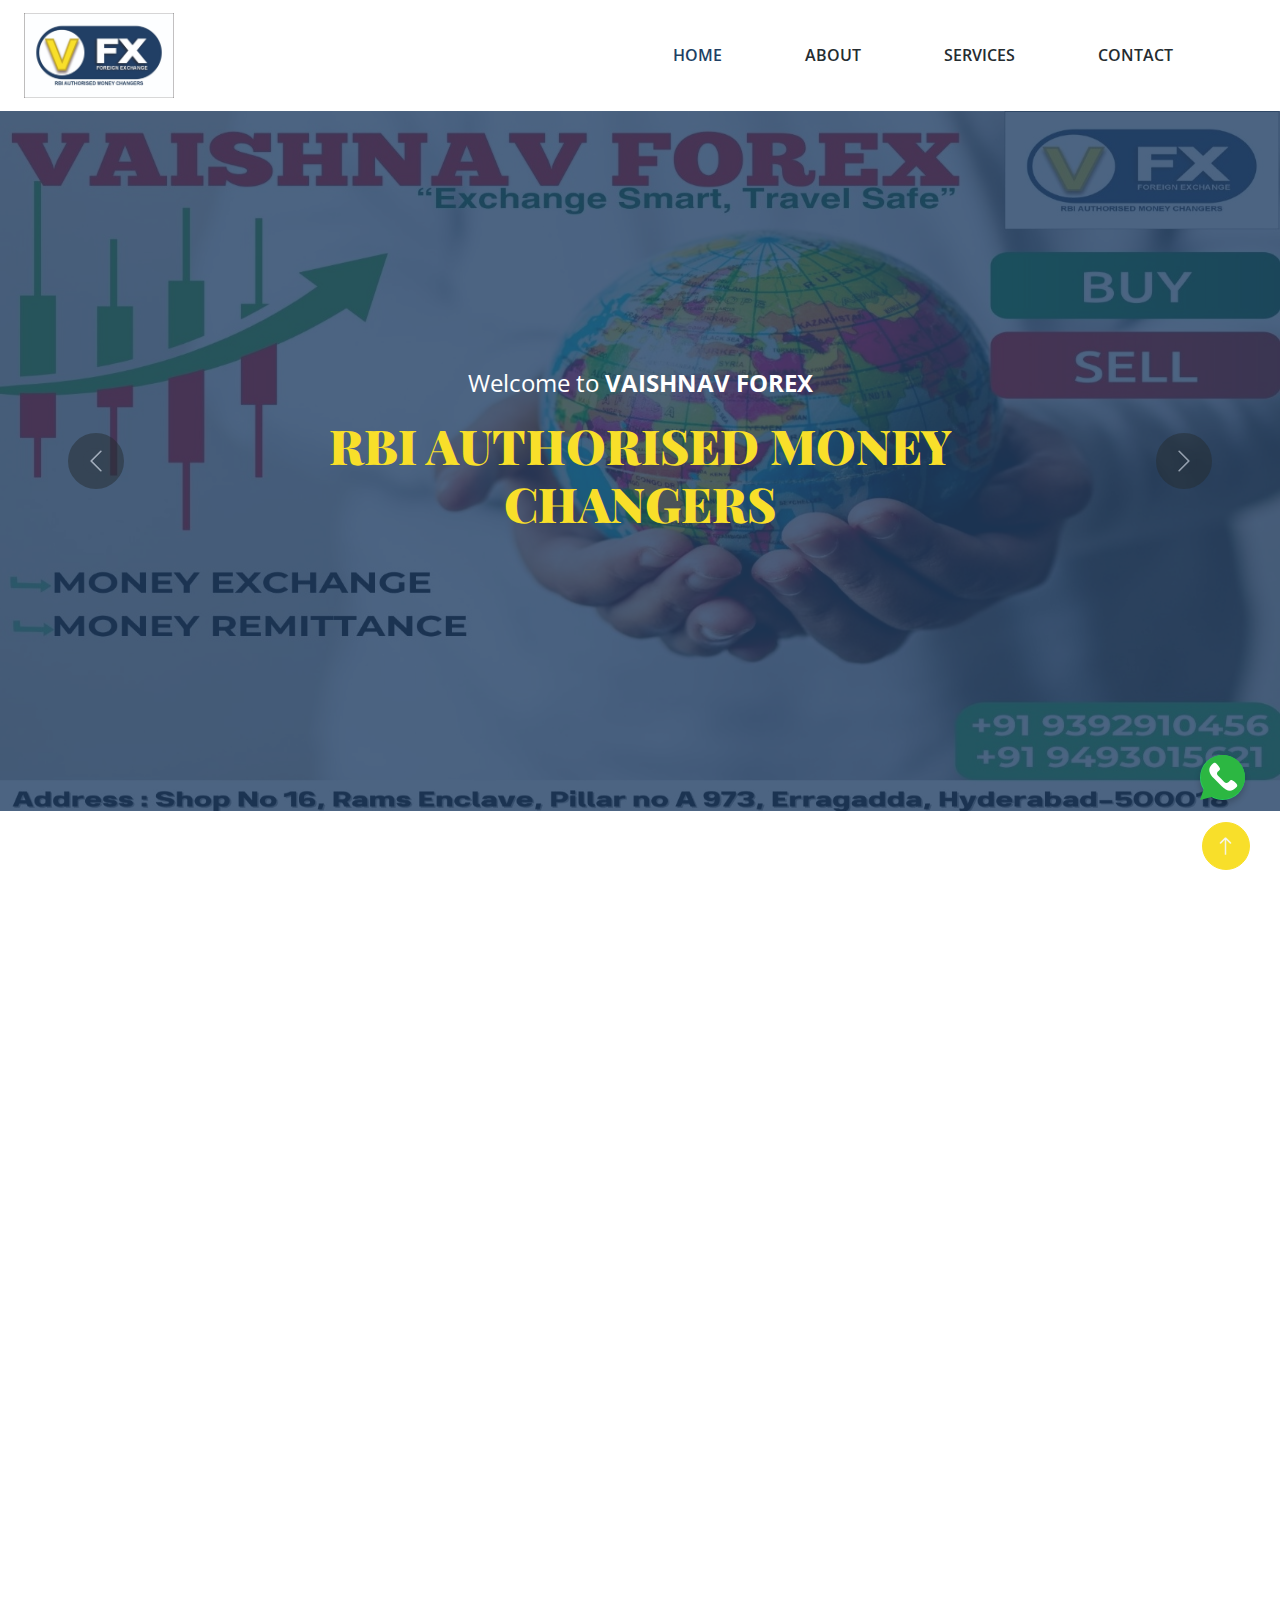
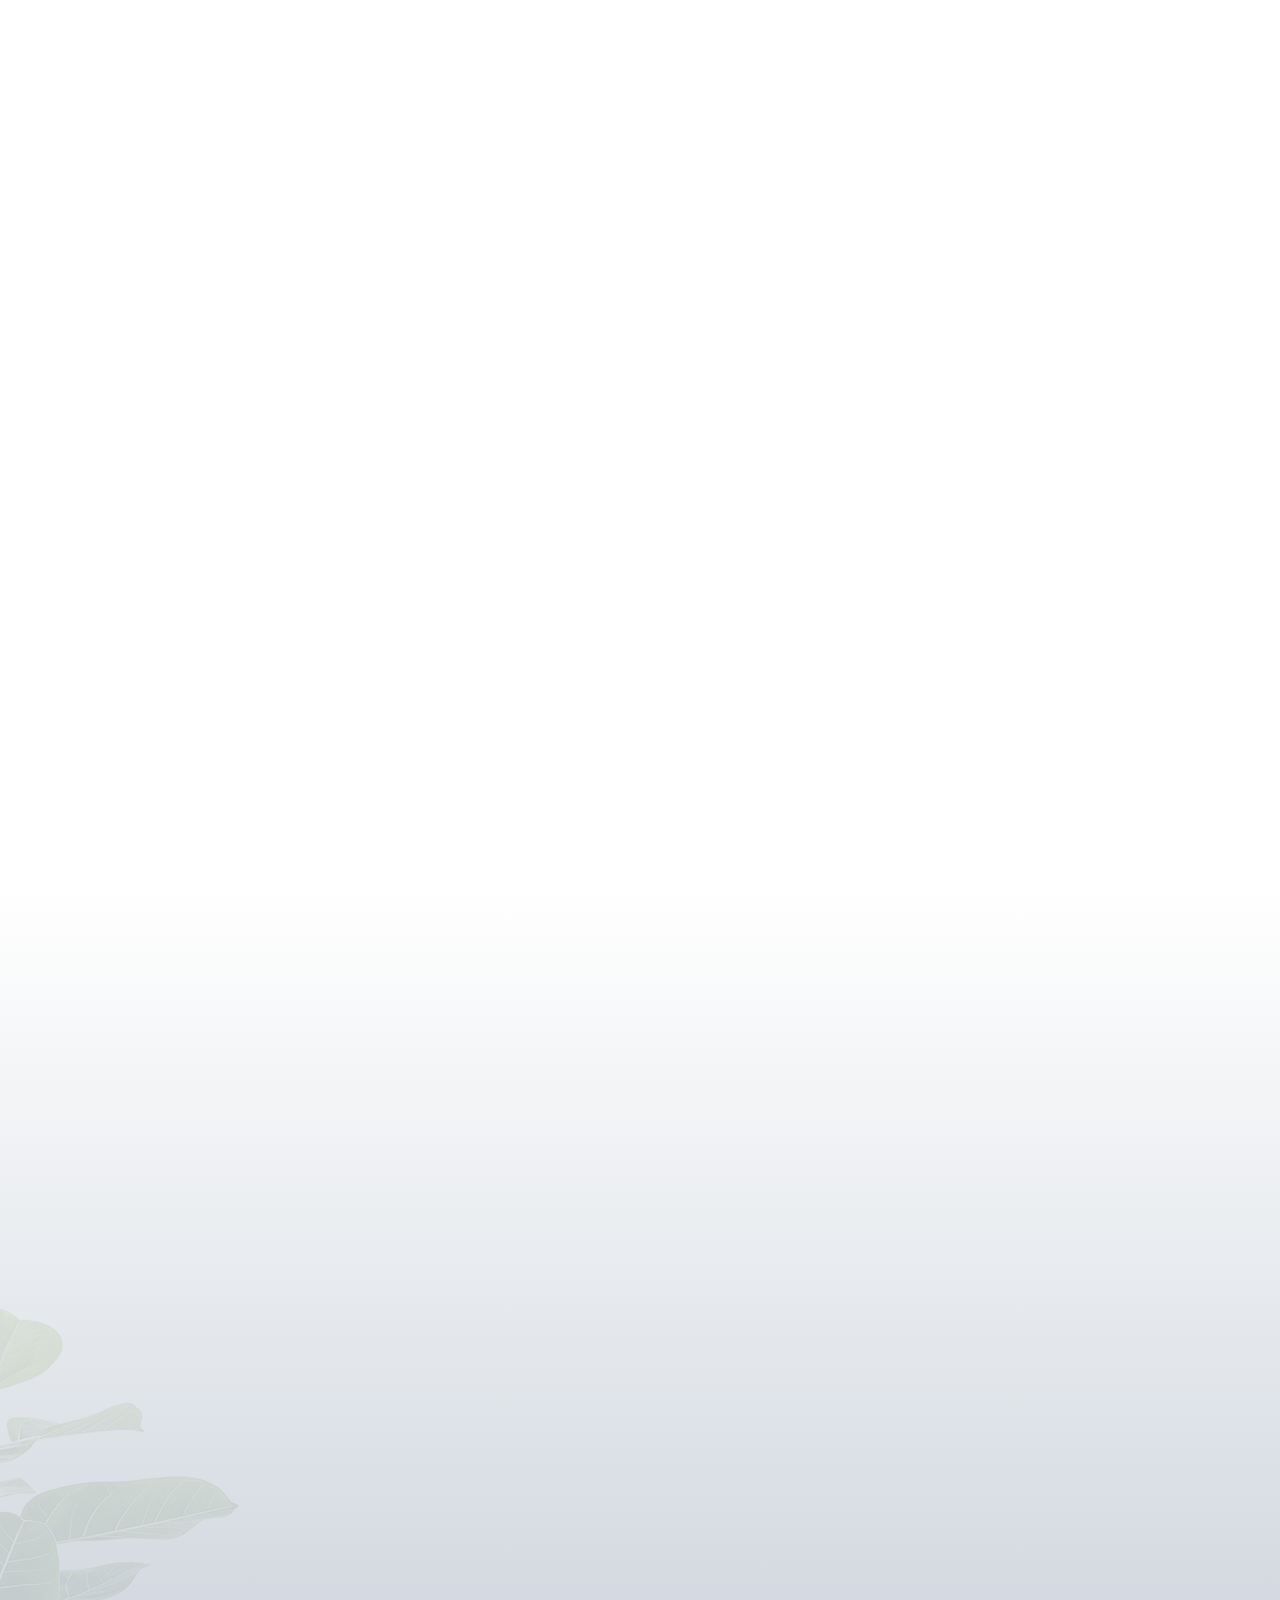
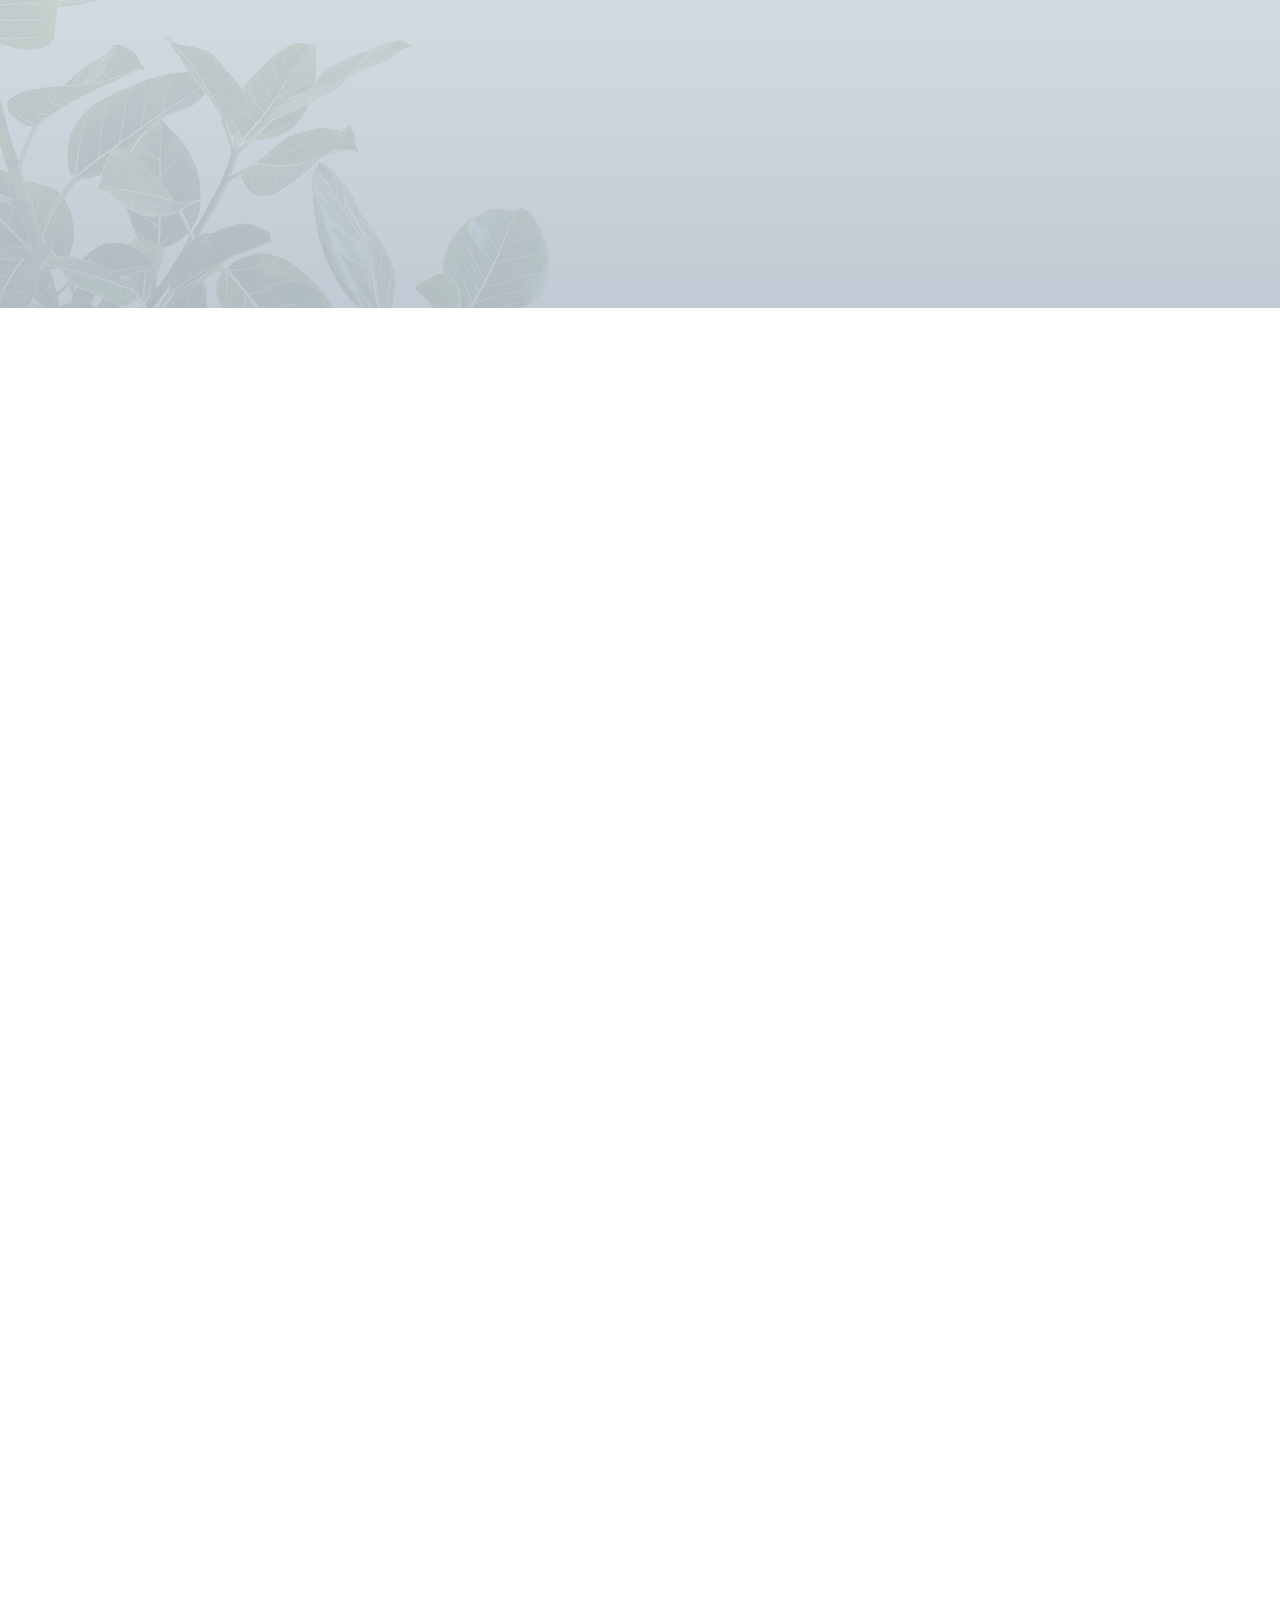
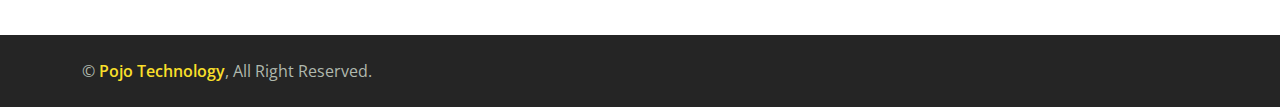
==== commit d0f76af6: "phone num added" ====
--- a/index.html
+++ b/index.html
@@ -21,6 +21,8 @@
   <!-- Icon Font Stylesheet -->
   <link href="https://cdnjs.cloudflare.com/ajax/libs/font-awesome/5.10.0/css/all.min.css" rel="stylesheet" />
   <link href="https://cdn.jsdelivr.net/npm/bootstrap-icons@1.4.1/font/bootstrap-icons.css" rel="stylesheet" />
+  <link rel="stylesheet" href="https://cdnjs.cloudflare.com/ajax/libs/font-awesome/6.4.2/css/all.min.css">
+
 
   <!-- Libraries Stylesheet -->
   <link href="lib/animate/animate.min.css" rel="stylesheet" />
@@ -314,29 +316,40 @@
                 ipsum et lorem et sit, sed stet lorem sit clita duo justo
               </p> -->
           <div class="row g-5">
-            <div class="col-md-4 text-center wow fadeInUp" data-wow-delay="0.3s">
+            <div class="col-md-3 text-center wow fadeInUp" data-wow-delay="0.3s">
               <div class="btn-square mx-auto mb-3">
                 <i class="fa fa-envelope fa-2x text-white"></i>
               </div>
-              <p class="mb-2"> <a href="mailto:vaishnavforex@gmail.com" target="_blank" class="text-primary">vaishnavforex@gmail.com</a></p>
-            </div>
-            <div class="col-md-4 text-center wow fadeInUp" data-wow-delay="0.4s">
+              <p class="mb-2"> <a href="mailto:vaishnavforex@gmail.com" target="_blank"
+                  class="text-primary">vaishnavforex@gmail.com</a></p>
+            </div>
+            <div class="col-md-3 text-center wow fadeInUp" data-wow-delay="0.4s">
               <div class="btn-square mx-auto mb-3">
                 <i class="fa fa-phone fa-2x text-white"></i>
               </div>
               <p class="mb-2">
                 <a href="tel:+919392910456" target="_blank" class="text-primary">+91 93929 10456</a><br>
                 <a href="tel:+919493015621" target="_blank" class="text-primary">+91 94930 15621</a><br>
-                <a href="tel:+918977736072" target="_blank" class="text-primary">+91 89777 36072</a>
+                <a href="tel:+918977736072" target="_blank" class="text-primary">+91 89777 36072</a><br>
+                <a href="tel:+918977736073" target="_blank" class="text-primary">+91 89777 36073</a><br>
+                <a href="tel:+918977736074" target="_blank" class="text-primary">+91 89777 36074</a><br>
+                <a href="tel:+918977736075" target="_blank" class="text-primary">+91 89777 36075</a>
               </p>
             </div>
-            <div class="col-md-4 text-center wow fadeInUp" data-wow-delay="0.5s">
+            <div class="col-md-3 text-center wow fadeInUp" data-wow-delay="0.5s">
               <div class="btn-square mx-auto mb-3">
                 <i class="fa fa-map-marker-alt fa-2x text-white"></i>
               </div>
               <p class="mb-2 text-primary">Shop no:16, Rams Enclave, Pillar No A973,
                 Erragadda, Hyderabad, Telengana-500018.</p>
             </div>
+            <div class="col-md-3 text-center wow fadeInUp" data-wow-delay="0.5s">
+              <div class="btn-square mx-auto mb-3">
+                <i class="fa-brands fa-whatsapp fa-2x text-white"></i>              
+              </div>
+              <img src="img/forex/whatsp-scan.jpeg" alt="whatsp scan" class="img-fluid" style="width: 250px; height: 250px;">
+              </div>
+          </div>
           </div>
         </div>
       </div>
@@ -364,10 +377,13 @@
           <p class="mb-2 d-flex">
             <i class="fa fa-phone-alt text-dark me-3 mt-1"></i>
             <span>
-                <a href="tel:+919392910456" target="_blank" class="text-white d-block">+91 93929 10456</a>
-                <a href="tel:+919493015621" target="_blank" class="text-white d-block">+91 94930 15621</a>
-                <a href="tel:+918977736072" target="_blank" class="text-white d-block">+91 89777 36072</a>
-            </span>
+              <a href="tel:+919392910456" target="_blank" class="text-white d-block">+91 93929 10456</a>
+              <a href="tel:+919493015621" target="_blank" class="text-white d-block">+91 94930 15621</a>
+              <a href="tel:+918977736072" target="_blank" class="text-white d-block">+91 89777 36072</a>
+              <a href="tel:+918977736073" target="_blank" class="text-white d-block">+91 89777 36073</a>
+              <a href="tel:+918977736074" target="_blank" class="text-white d-block">+91 89777 36074</a>
+              <a href="tel:+918977736075" target="_blank" class="text-white d-block">+91 89777 36075</a>
+          </span>
         </p>
           <p class="mb-2">
             <i class="fa fa-envelope text-dark me-3"></i>
@@ -405,20 +421,6 @@
     </div>
   </div>
   <!-- Copyright End -->
-  <!-- Footer End -->
-
-  <!-- Copyright Start -->
-  <div class="container-fluid copyright py-4">
-    <div class="container">
-      <div class="row">
-        <div class="col-md-6 text-center text-md-start mb-3 mb-md-0">
-          &copy; <a class="fw-medium" href="https://pojotechnology.com/" target="_blank">Pojo Technology</a>, All Right
-          Reserved.
-        </div>
-      </div>
-    </div>
-  </div>
-  <!-- Copyright End -->
 
   <!-- Back to Top -->
   <a href="https://wa.me/+919392910456" class="fab-whatsapp" target="_blank">
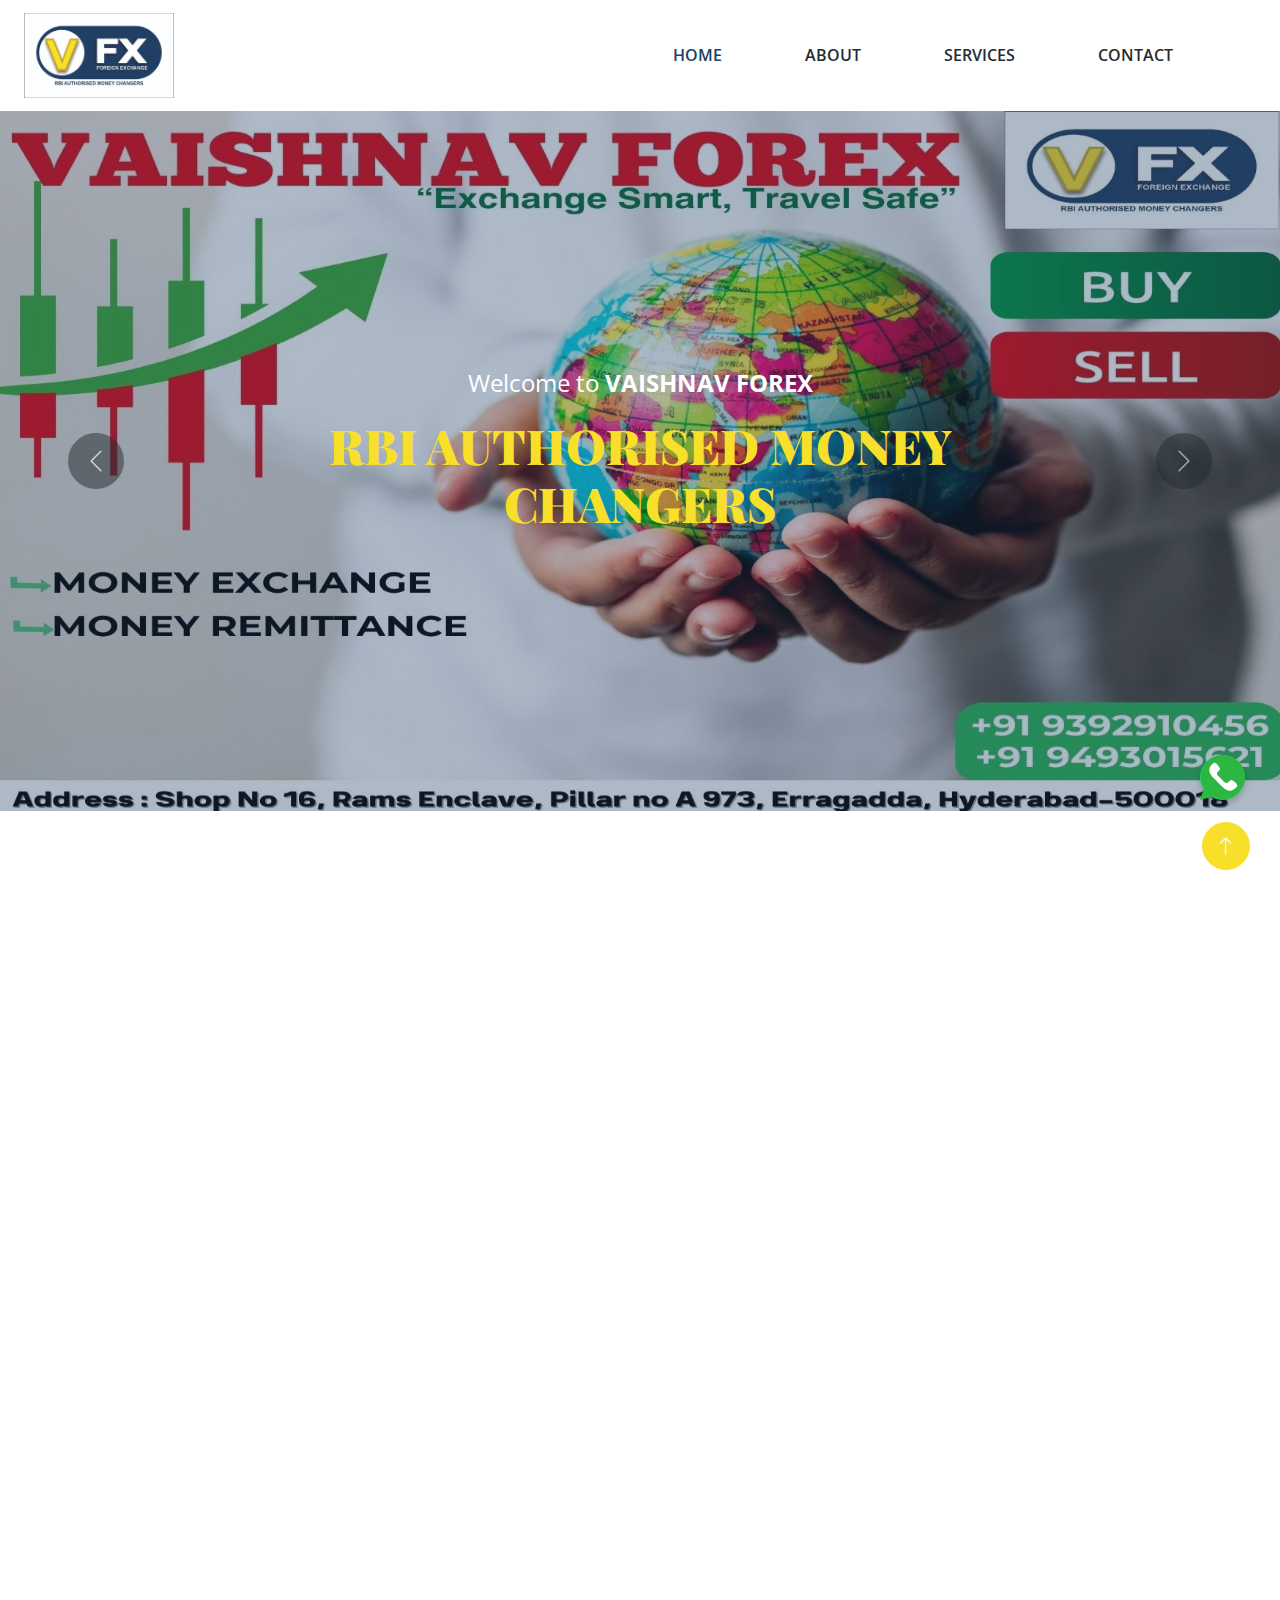
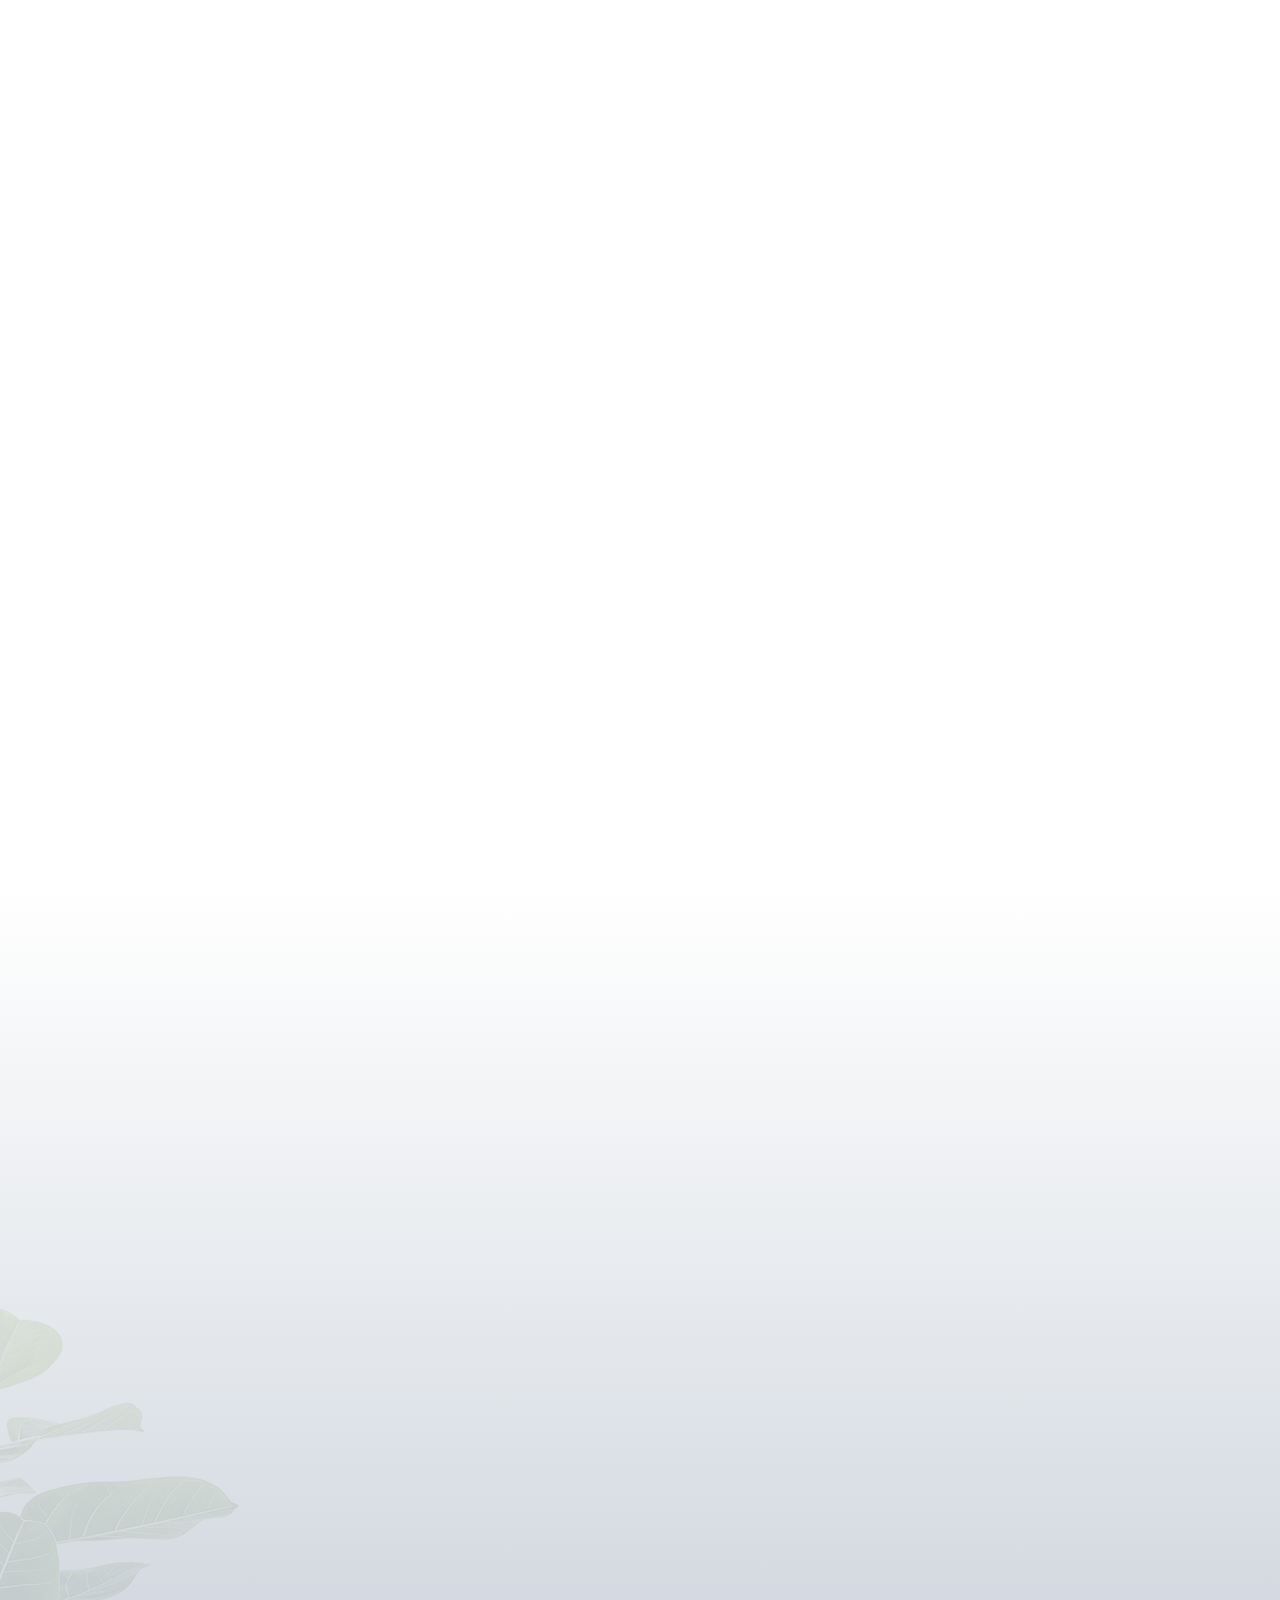
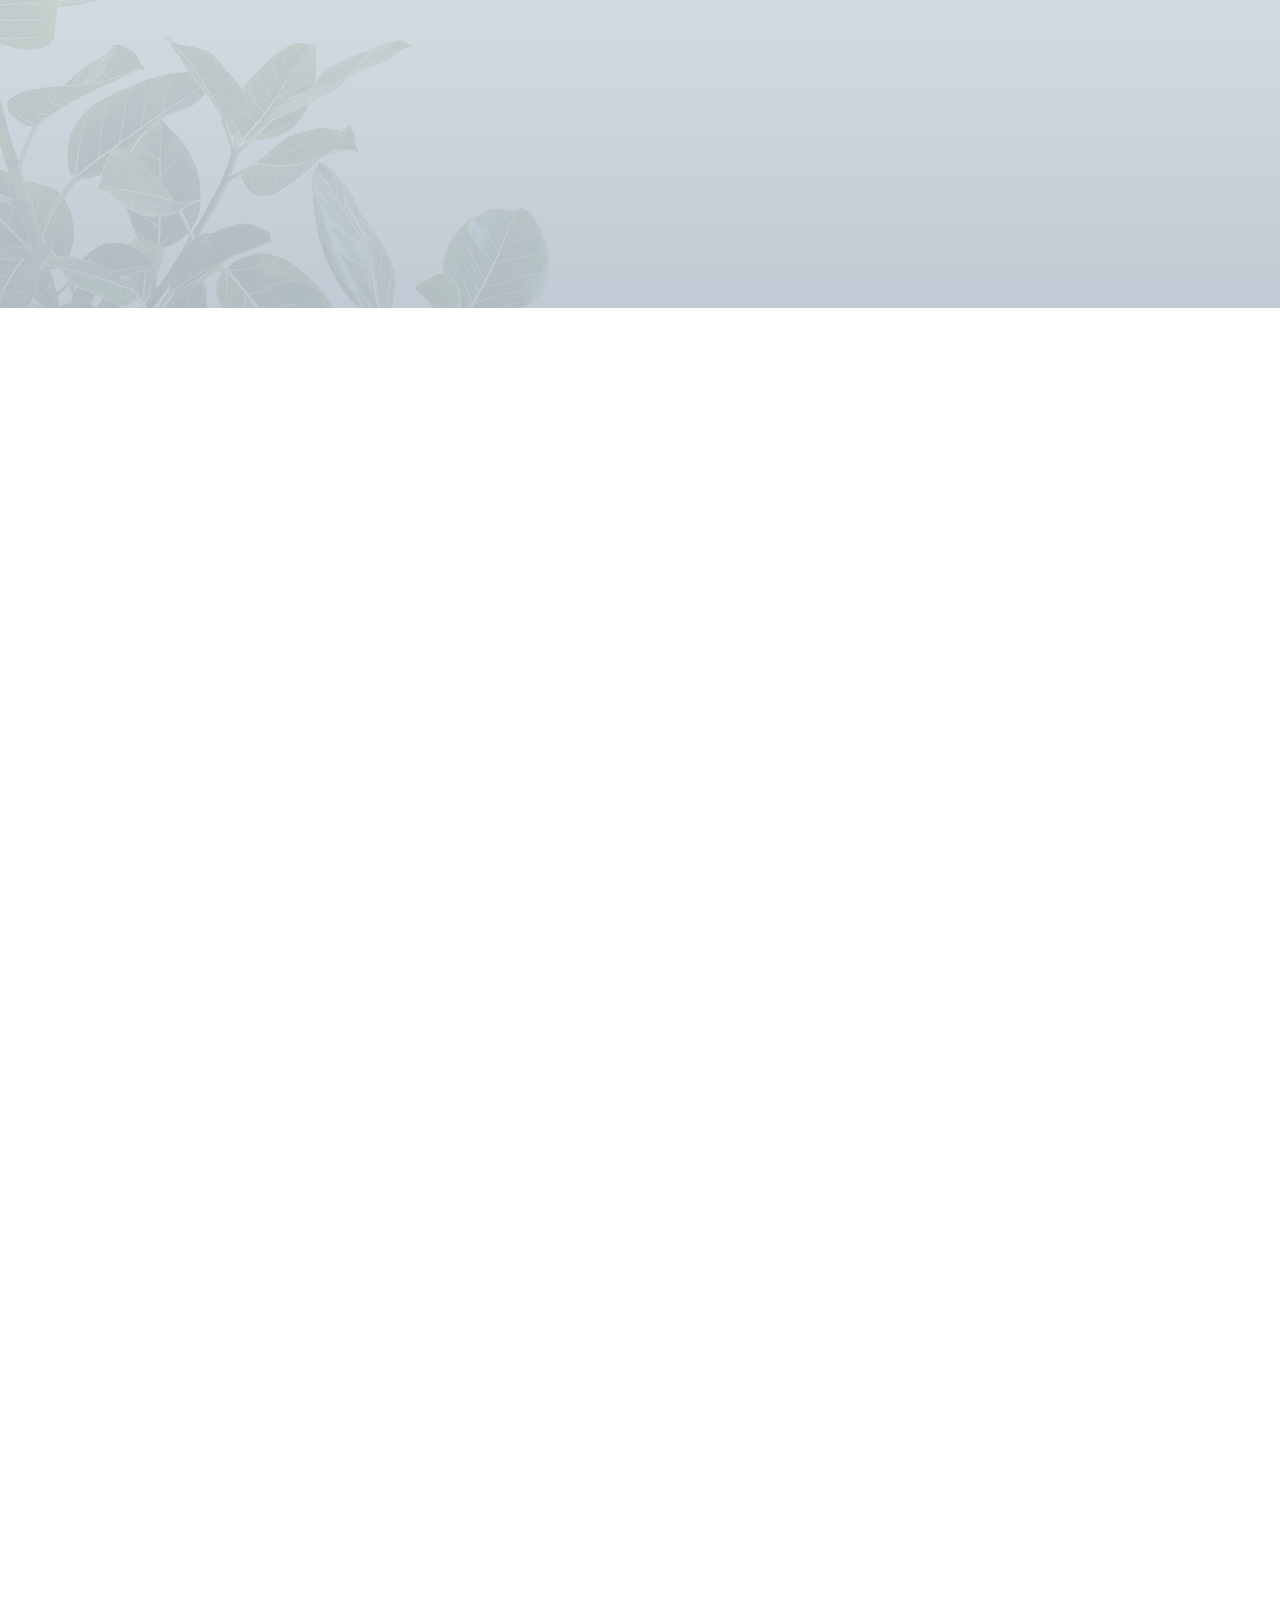
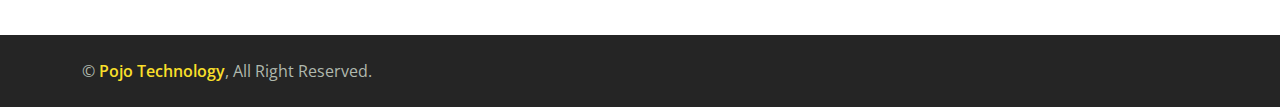
==== commit 27e5f7d7: "slider bg" ====
--- a/index.html
+++ b/index.html
@@ -99,7 +99,7 @@
           </div>
         </div>
         <div class="carousel-item">
-          <img class="w-100" src="img/forex/img (6).jpeg" alt="Image" />
+          <img class="w-100" src="img/forex/img (11).jpeg" alt="Image" />
           <div class="carousel-caption">
             <div class="container">
               <div class="row justify-content-center">
@@ -398,9 +398,9 @@
         <div class="col-lg-3 col-md-6">
           <h4 class="text-dark mb-4">Business Hours</h4>
           <p class="mb-1">Monday - Friday</p>
-          <h6 class="text-light">09:00 am - 07:00 pm</h6>
+          <h6 class="text-light">09:30 am - 07:00 pm</h6>
           <p class="mb-1">Saturday</p>
-          <h6 class="text-light">09:00 am - 12:00 pm</h6>
+          <h6 class="text-light">09:30 am - 02:30 pm</h6>
           <p class="mb-1">Sunday</p>
           <h6 class="text-light">Closed</h6>
         </div>
--- a/css/style.css
+++ b/css/style.css
@@ -180,7 +180,7 @@
     bottom: 0;
     display: flex;
     align-items: center;
-    background: rgba(33, 63, 100, 0.806);
+    background: rgb(33 63 100 / 36%);
     z-index: 1;
 }
 
